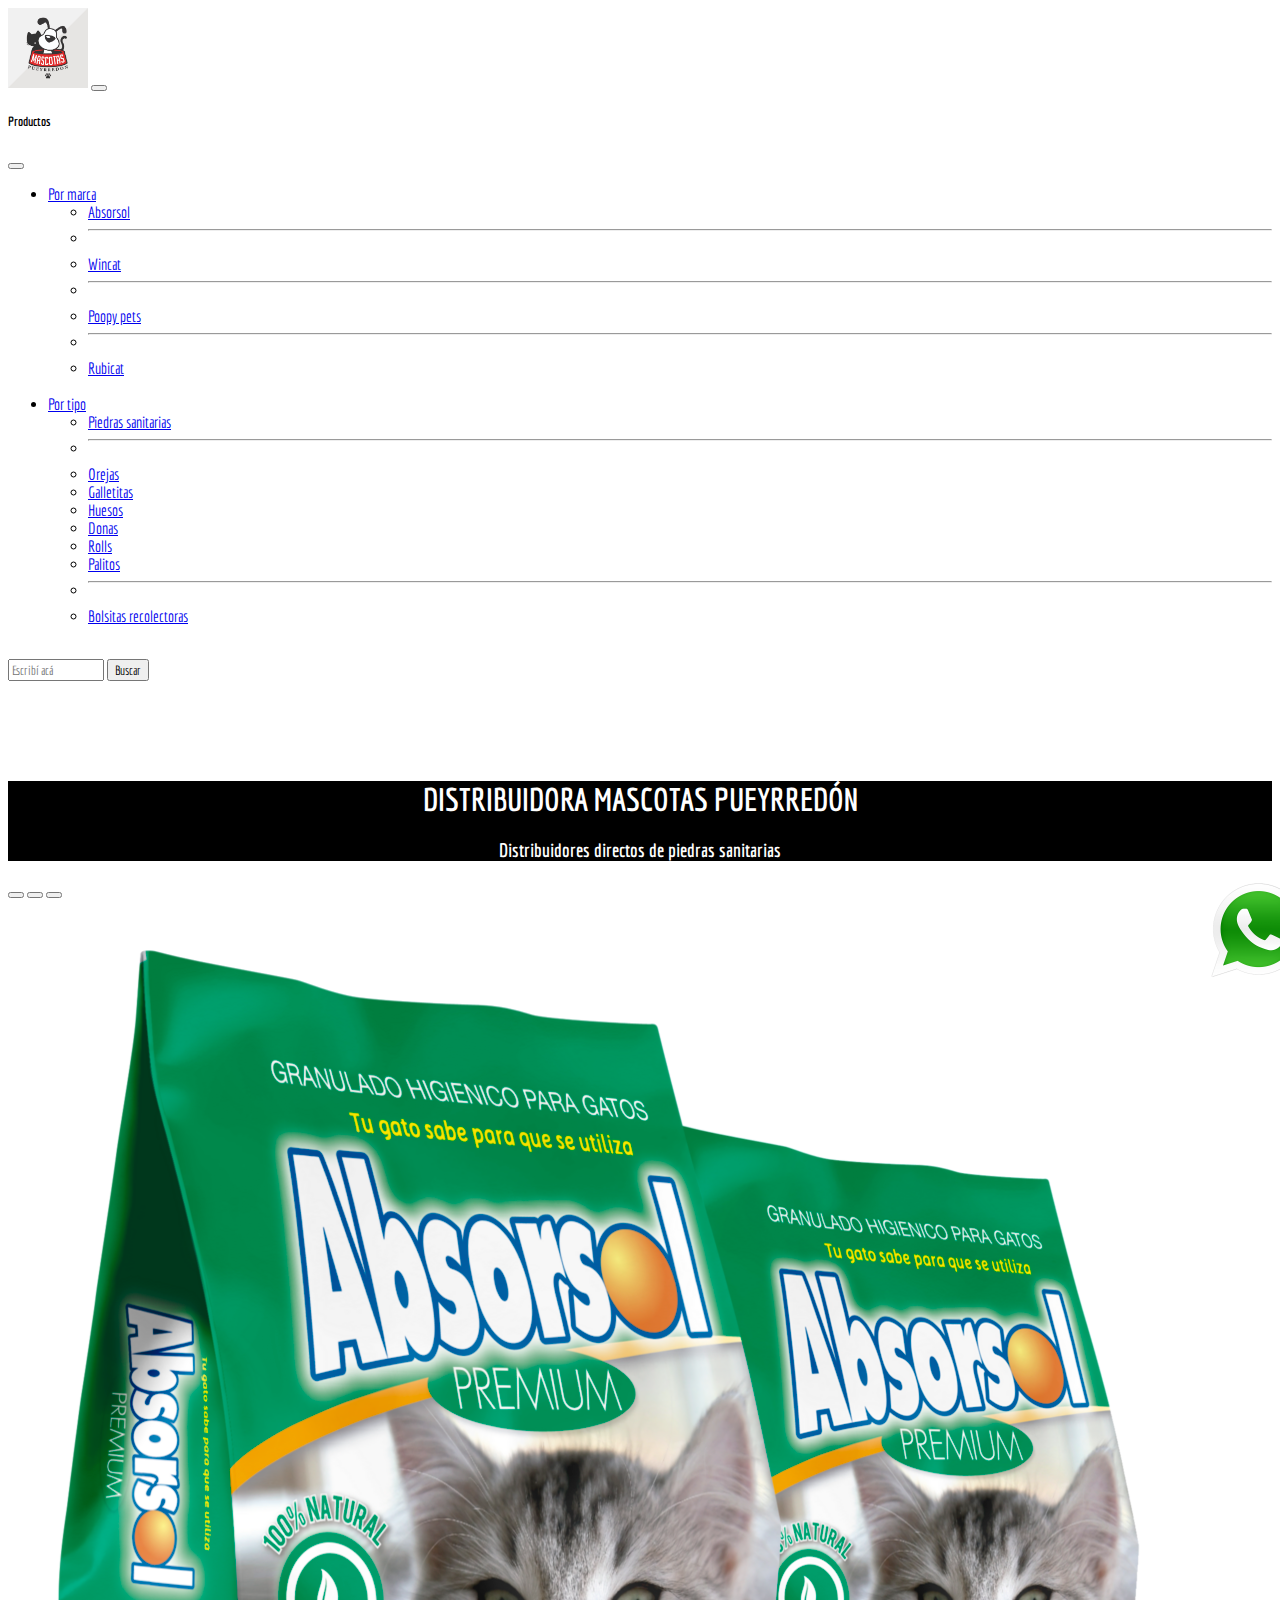
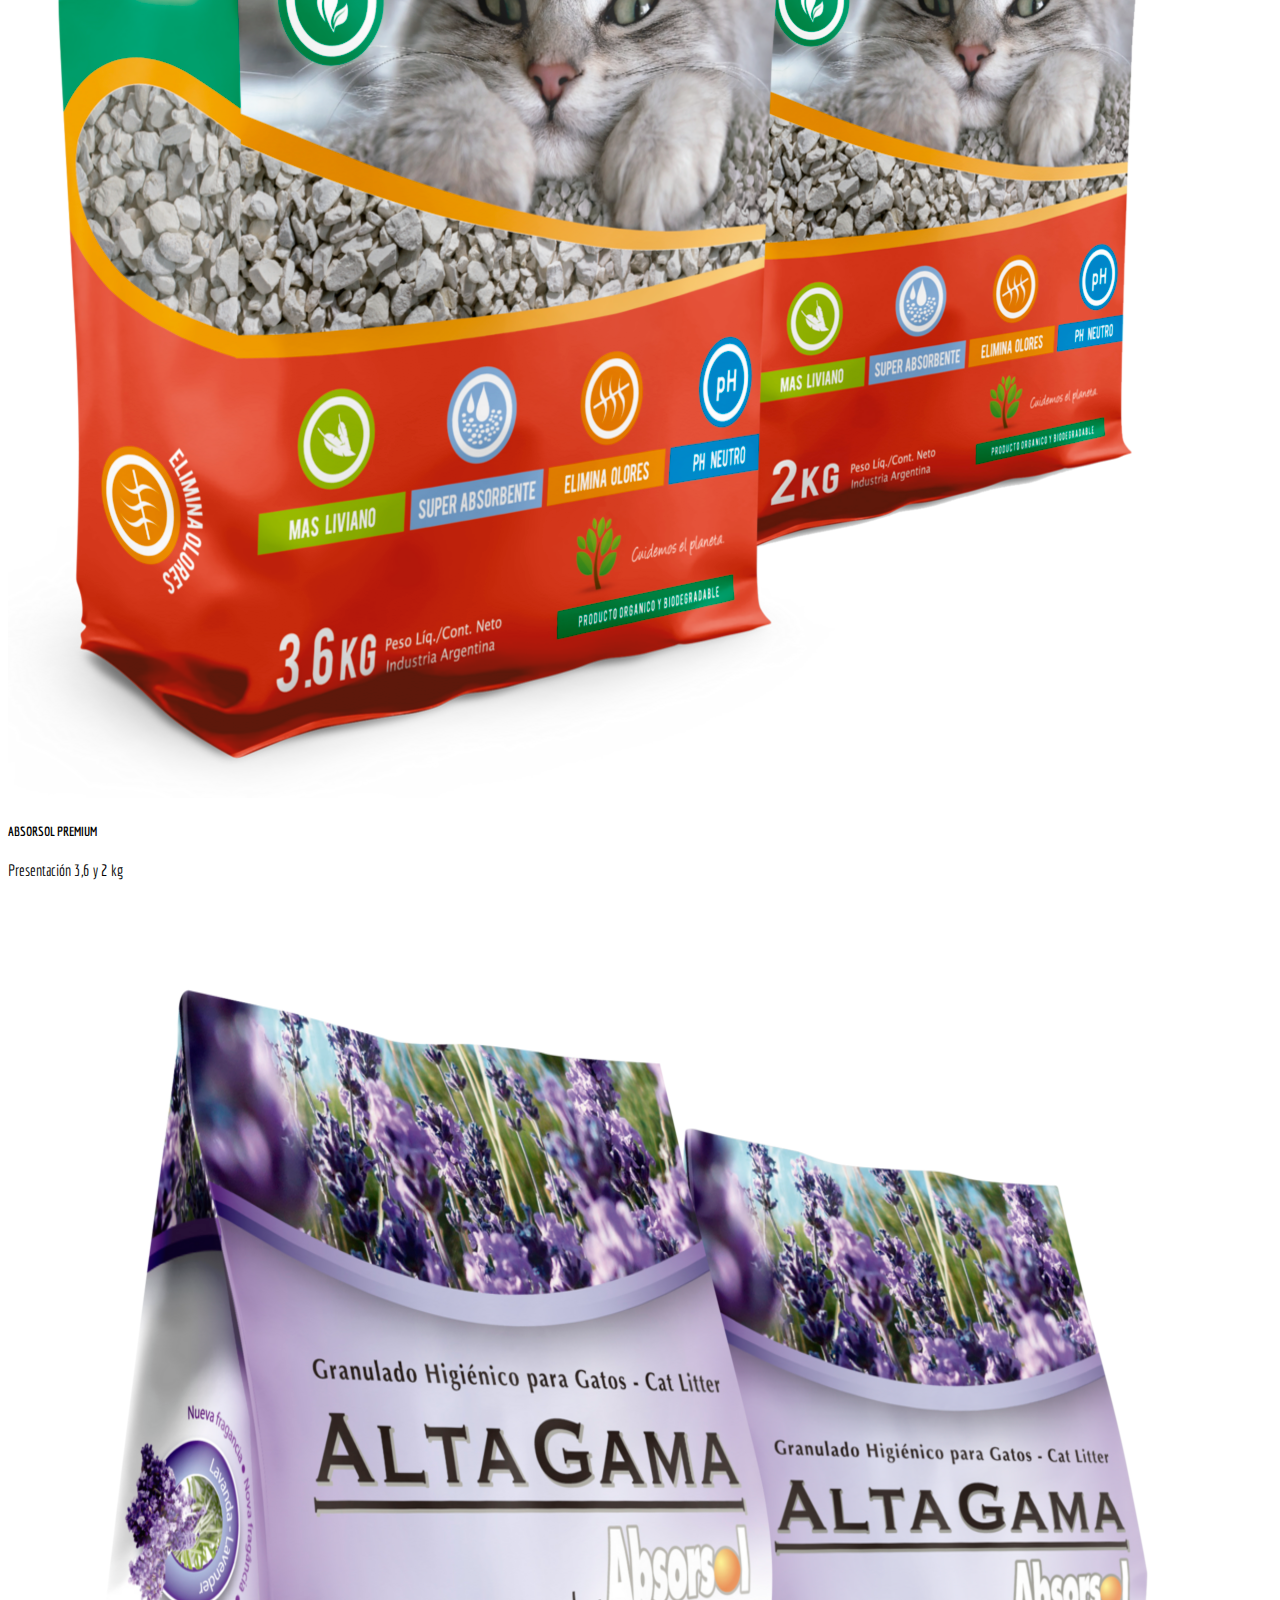
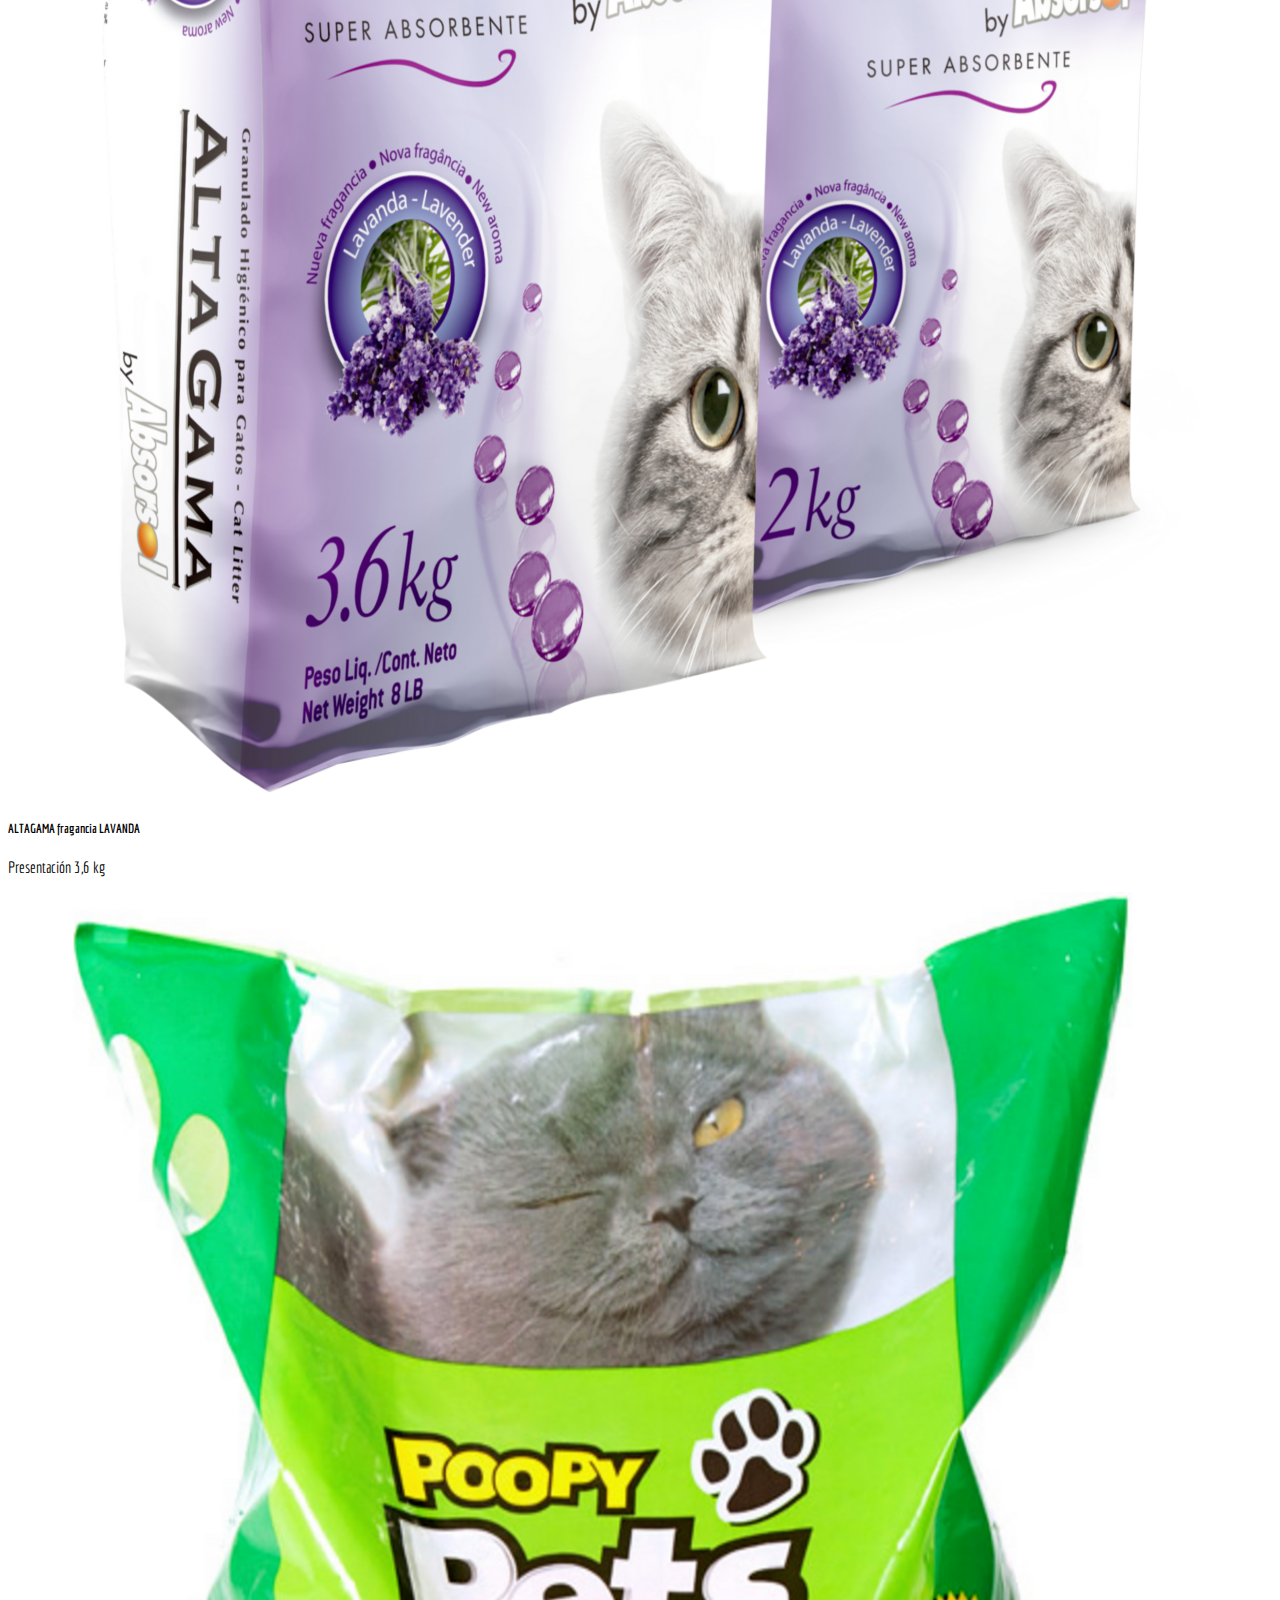
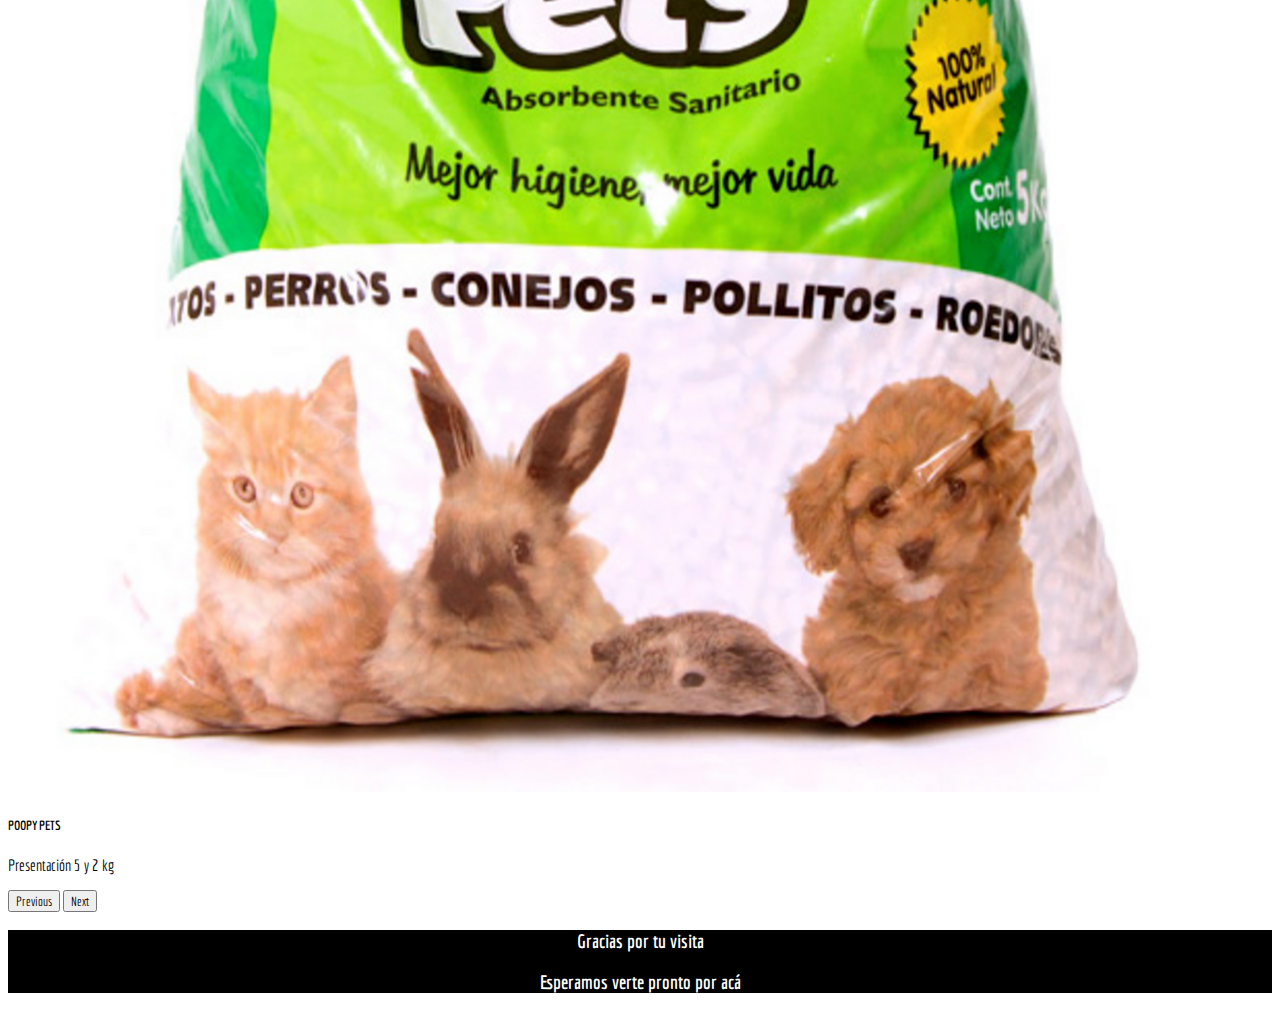
==== index.html @ 1b51bcf2 "w" ====
<!DOCTYPE html>
<html lang="en">
  <head>
    <!-- Google tag (gtag.js) -->
    <script
      async
      src="https://www.googletagmanager.com/gtag/js?id=G-067ZB7NRZZ"
    ></script>
    <script>
      window.dataLayer = window.dataLayer || [];
      function gtag() {
        dataLayer.push(arguments);
      }
      gtag("js", new Date());
      gtag("config", "G-067ZB7NRZZ");
    </script>
    <meta charset="UTF-8" />
    <meta http-equiv="X-UA-Compatible" content="IE=edge" />
    <meta name="viewport" content="width=device-width, initial-scale=1.0" />
    <link rel="preconnect" href="https://fonts.googleapis.com" />
    <link rel="preconnect" href="https://fonts.gstatic.com" crossorigin />
    <link
      href="https://fonts.googleapis.com/css2?family=Economica&display=swap"
      rel="stylesheet"
    />
    <link
      href="https://cdn.jsdelivr.net/npm/bootstrap@5.3.0-alpha1/dist/css/bootstrap.min.css"
      rel="stylesheet"
      integrity="sha384-GLhlTQ8iRABdZLl6O3oVMWSktQOp6b7In1Zl3/Jr59b6EGGoI1aFkw7cmDA6j6gD"
      crossorigin="anonymous"
    />
    <link rel="icon" href="imágenes/logo MP2 (1).ico" />
    <title>Distribuidora Mascotas Pueyrredón</title>
    <link rel="stylesheet" href="estilos/estilos.css" />
    <meta
      name="google-site-verification"
      content="v-0Jd6QxM0FsGzEOGLqB7RmO5-00ahh2OfKlCTc4N1U"
    />
  </head>
  <body>
    <header id="idheader"></header>
    <script src="script/header.js"></script>
    <main>
      <div id="carouselExampleCaptions" class="carousel slide">
        <div class="carousel-indicators">
          <button
            type="button"
            data-bs-target="#carouselExampleCaptions"
            data-bs-slide-to="0"
            class="active"
            aria-current="true"
            aria-label="Slide 1"
          ></button>
          <button
            type="button"
            data-bs-target="#carouselExampleCaptions"
            data-bs-slide-to="1"
            aria-label="Slide 2"
          ></button>
          <button
            type="button"
            data-bs-target="#carouselExampleCaptions"
            data-bs-slide-to="2"
            aria-label="Slide 3"
          ></button>
        </div>
        <div class="carousel-inner">
          <div class="carousel-item active">
            <img
              src="imágenes/absorsolx2 (2).png"
              class="d-block w-100"
              alt="absorsol verde"
            />
            <div class="carousel-caption d-none d-md-block">
              <h5>ABSORSOL PREMIUM</h5>
              <p>Presentación 3,6 y 2 kg</p>
            </div>
          </div>
          <div class="carousel-item">
            <img
              src="imágenes/ag-lavandax2 (1).png"
              class="d-block w-100"
              alt="altagama lavanda"
            />
            <div class="carousel-caption d-none d-md-block">
              <h5>ALTAGAMA fragancia LAVANDA</h5>
              <p>Presentación 3,6 kg</p>
            </div>
          </div>
          <div class="carousel-item">
            <img
              src="imágenes/Poopypets (1).png"
              class="d-block w-100"
              alt="..."
            />
            <div class="carousel-caption d-none d-md-block">
              <h5>POOPY PETS</h5>
              <p>Presentación 5 y 2 kg</p>
            </div>
          </div>
        </div>
        <button
          class="carousel-control-prev"
          type="button"
          data-bs-target="#carouselExampleCaptions"
          data-bs-slide="prev"
        >
          <span class="carousel-control-prev-icon" aria-hidden="true"></span>
          <span class="visually-hidden">Previous</span>
        </button>
        <button
          class="carousel-control-next"
          type="button"
          data-bs-target="#carouselExampleCaptions"
          data-bs-slide="next"
        >
          <span class="carousel-control-next-icon" aria-hidden="true"></span>
          <span class="visually-hidden">Next</span>
        </button>
      </div>
      <div class="wapp">
        <a href="https://wa.me/11124445321" target="_blank"
          ><img src="imágenes/wapp.png" alt="whatsapp" height="100"
        /></a>
      </div>
    </main>
    <script
      src="https://cdn.jsdelivr.net/npm/bootstrap@5.3.0-alpha1/dist/js/bootstrap.bundle.min.js"
      integrity="sha384-w76AqPfDkMBDXo30jS1Sgez6pr3x5MlQ1ZAGC+nuZB+EYdgRZgiwxhTBTkF7CXvN"
      crossorigin="anonymous"
    ></script>
  </body>
  <footer id="idfooter"></footer>
  <script src="script/footer.js"></script>
</html>
---- estilos/estilos.css ----
*{
    font-family: 'Economica', sans-serif;
}
.titulo{
    background-color: black;
    color: white;
    text-align: center;
    margin-top: 100px;
    display: block;
}
main{
    display: flex;   
}
.wapp{
    display: flex;
    float: left;
}
footer{
    text-align: center;
    color: white;
    background-color: black;
}
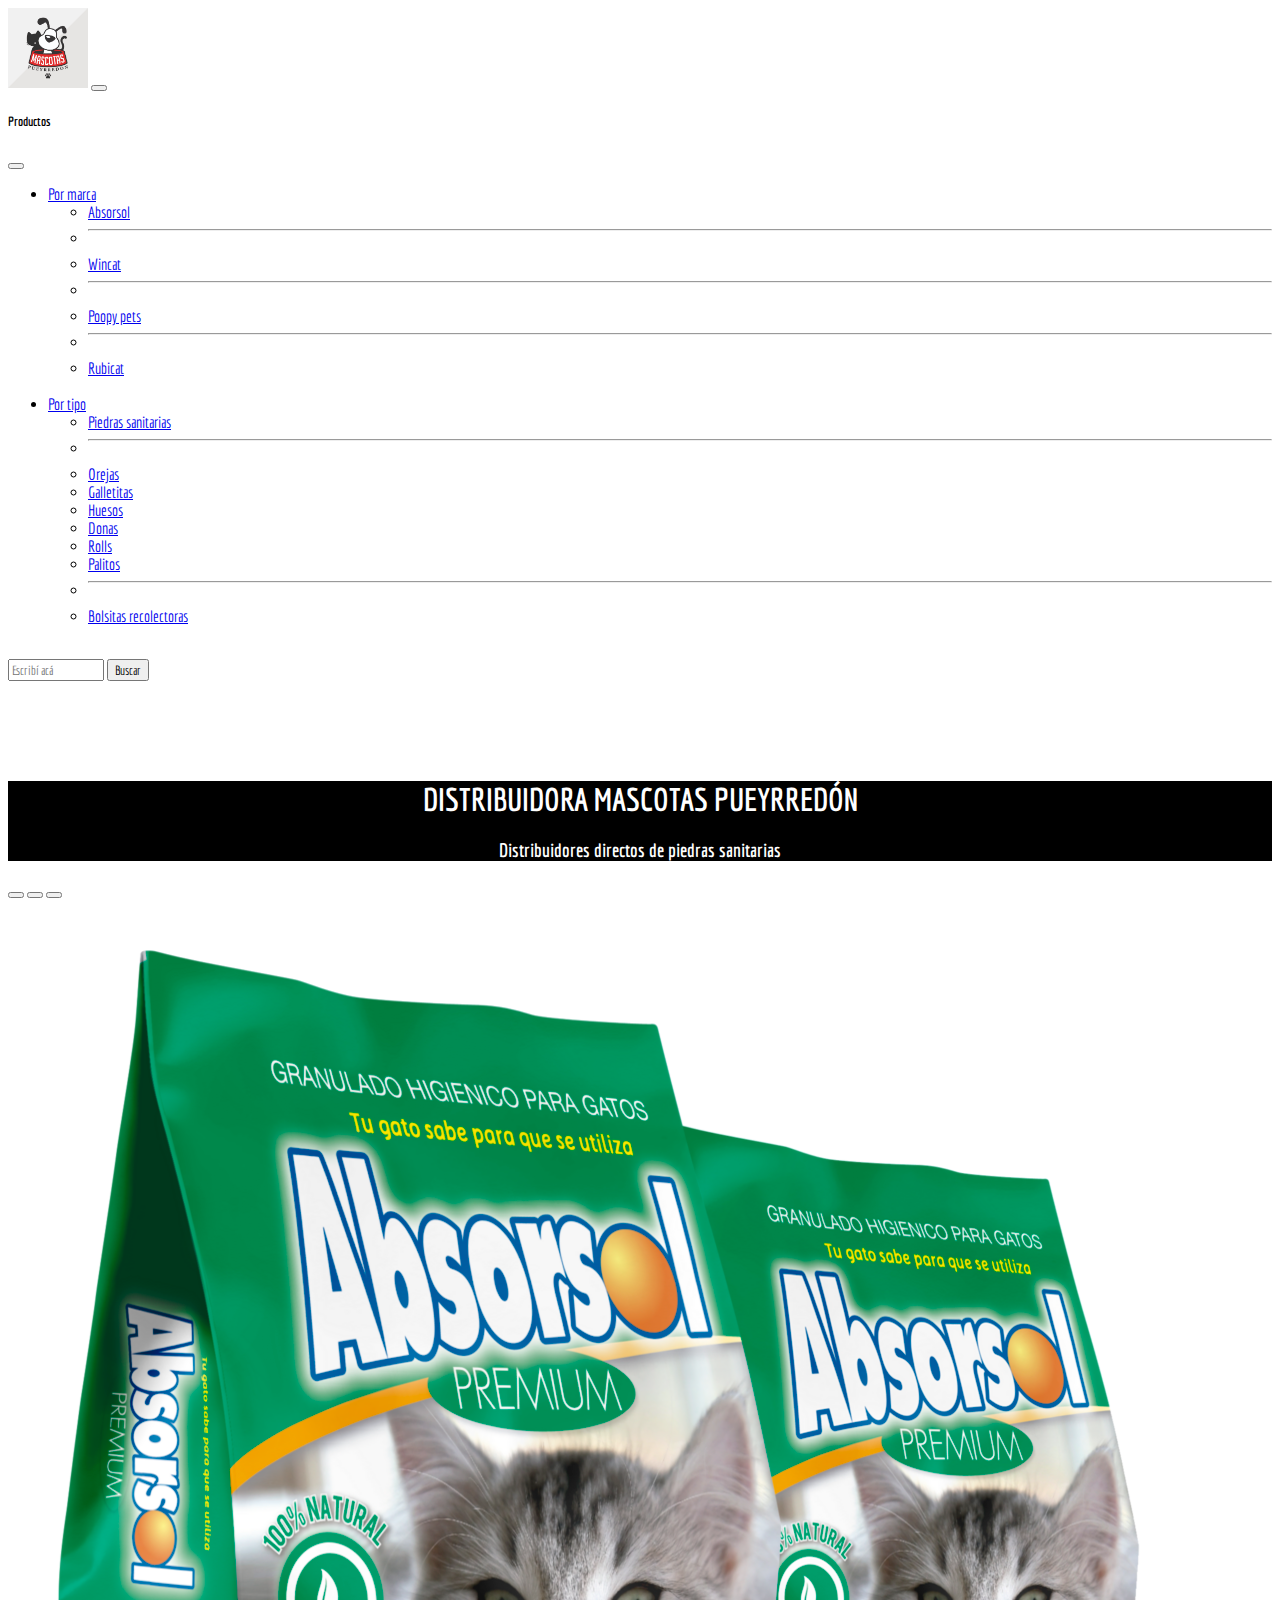
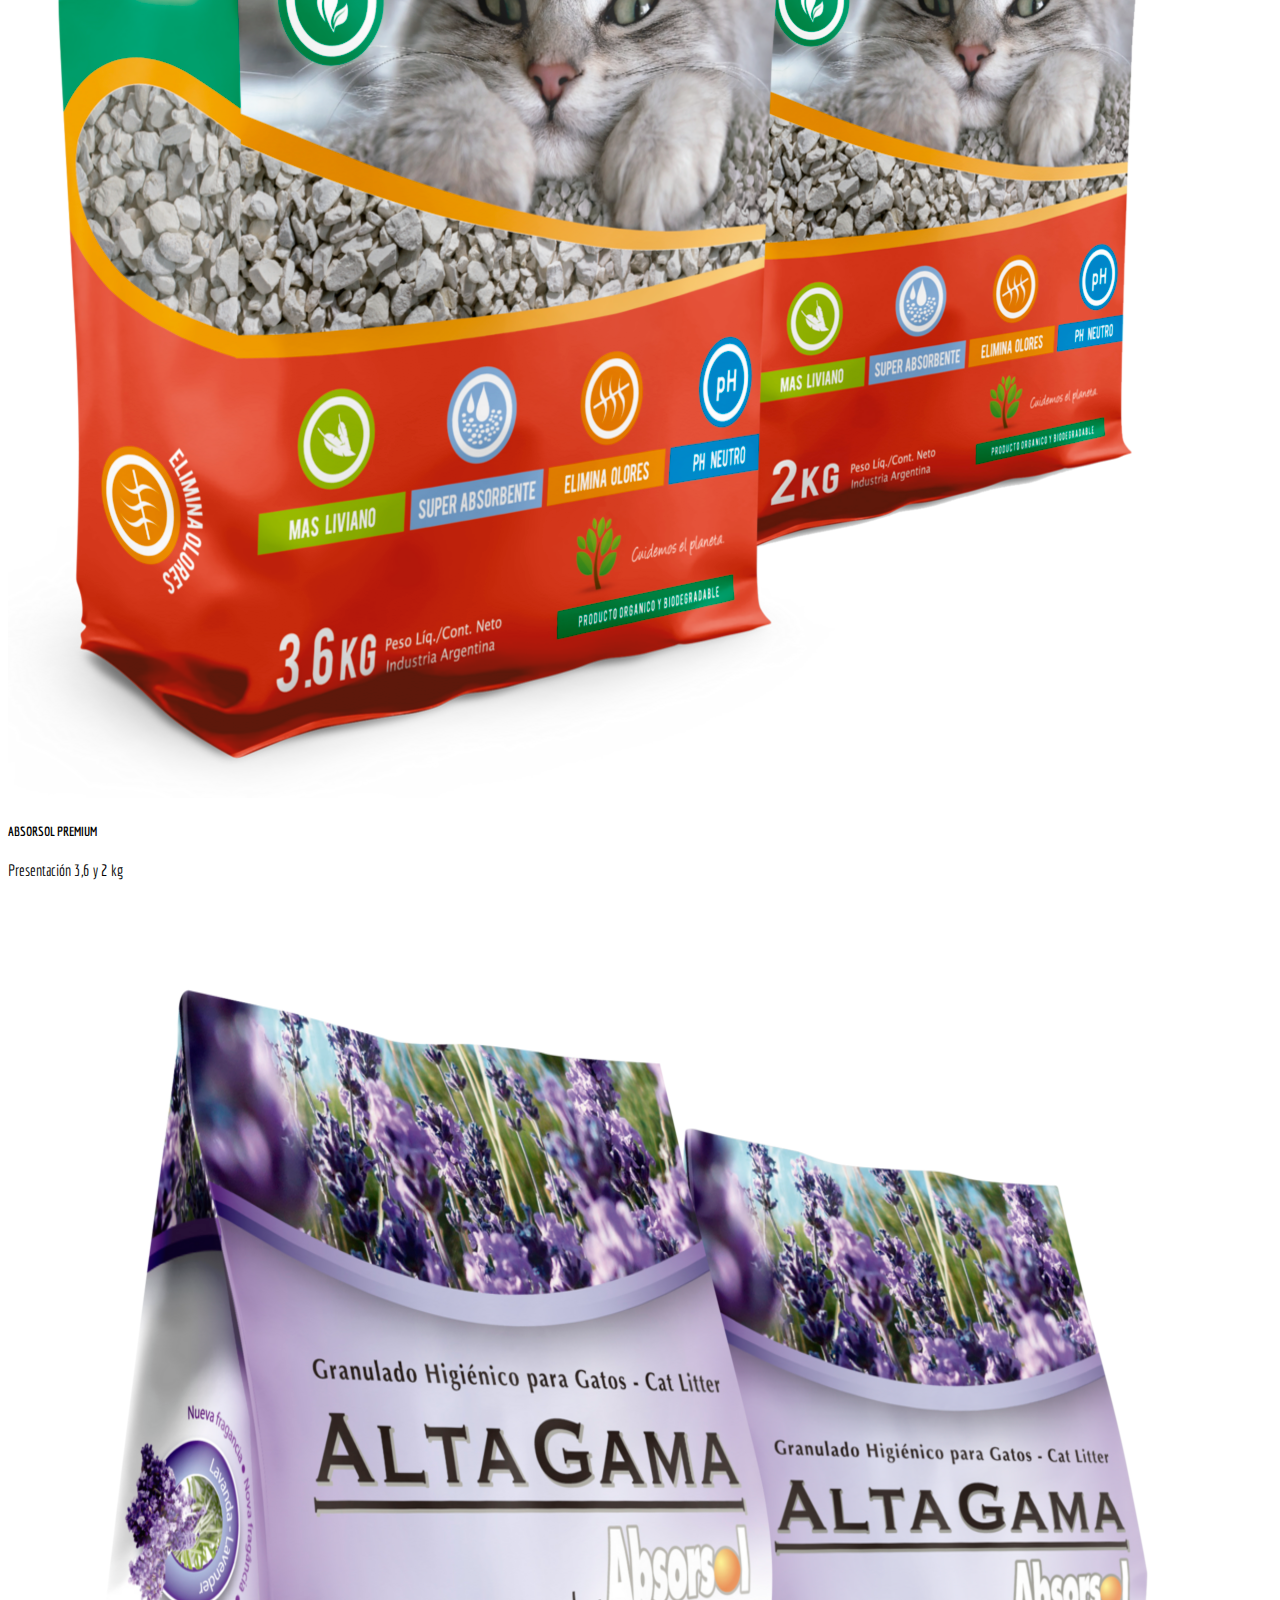
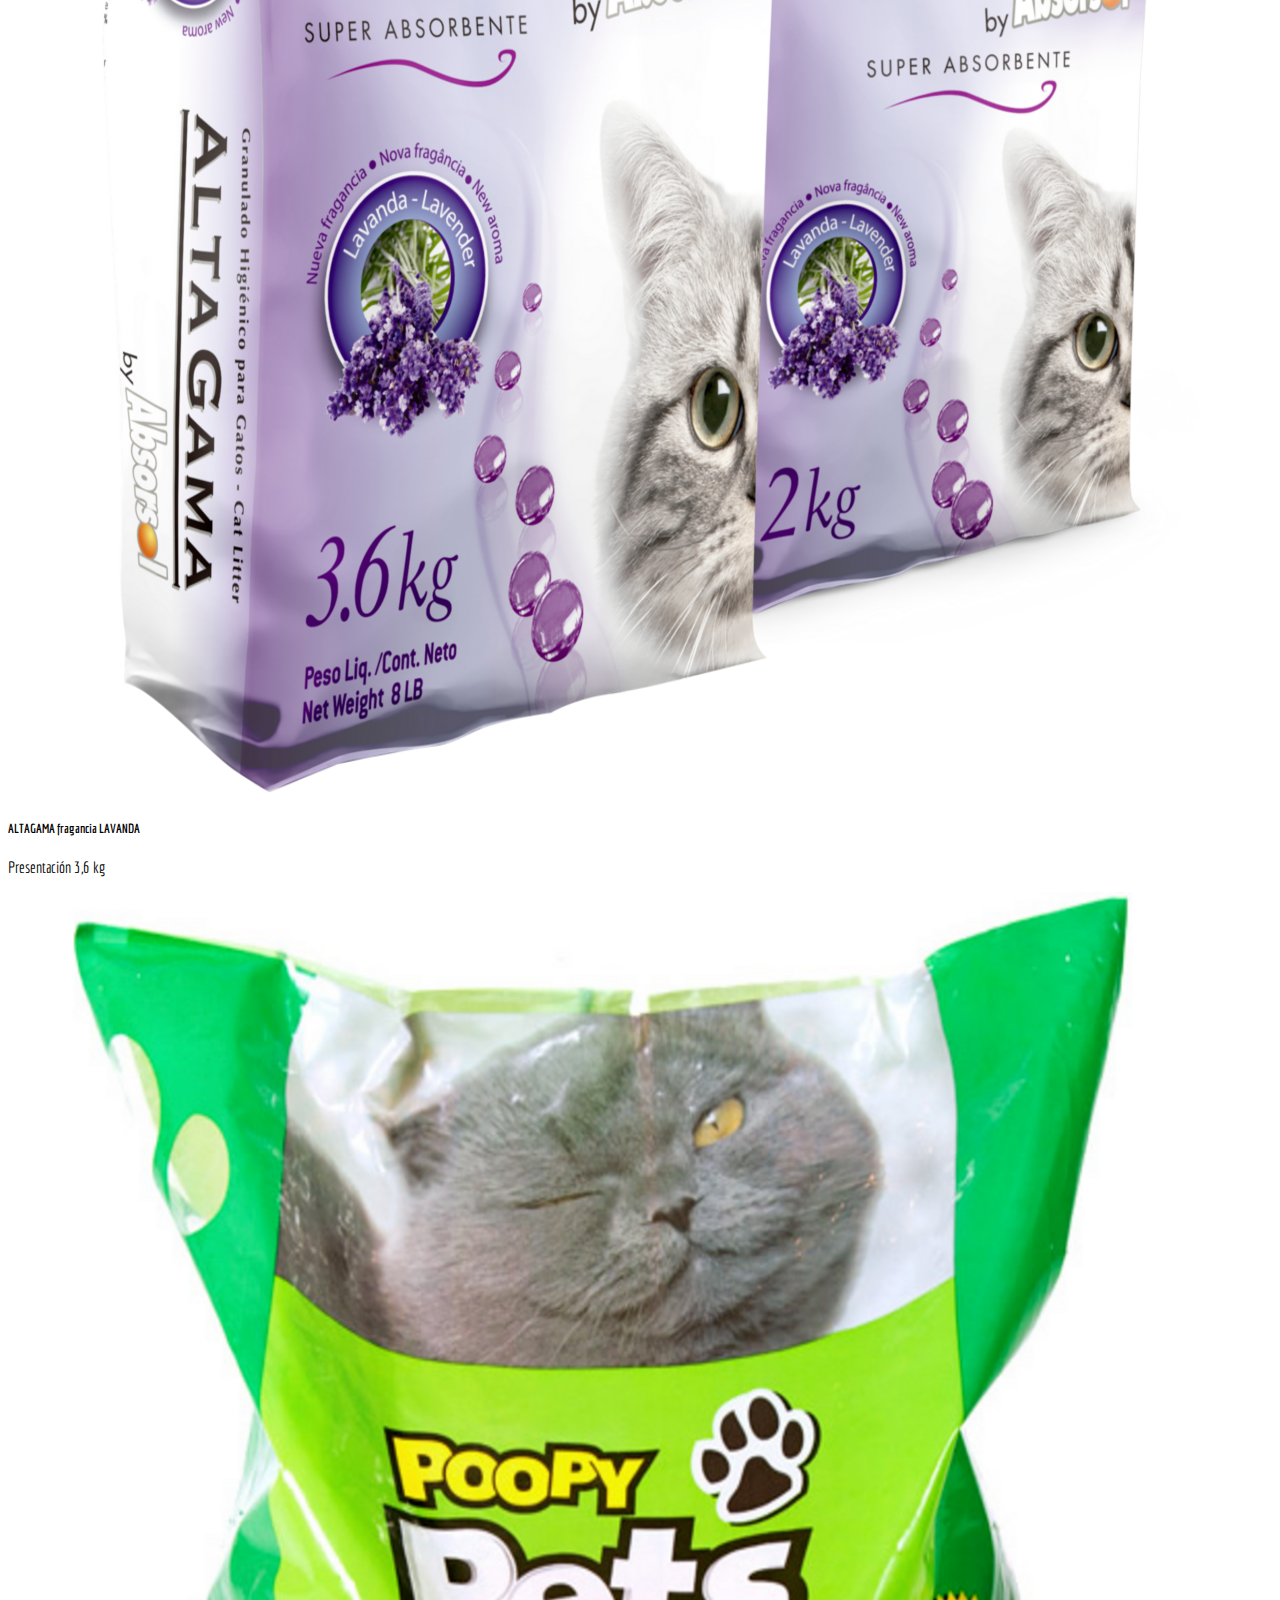
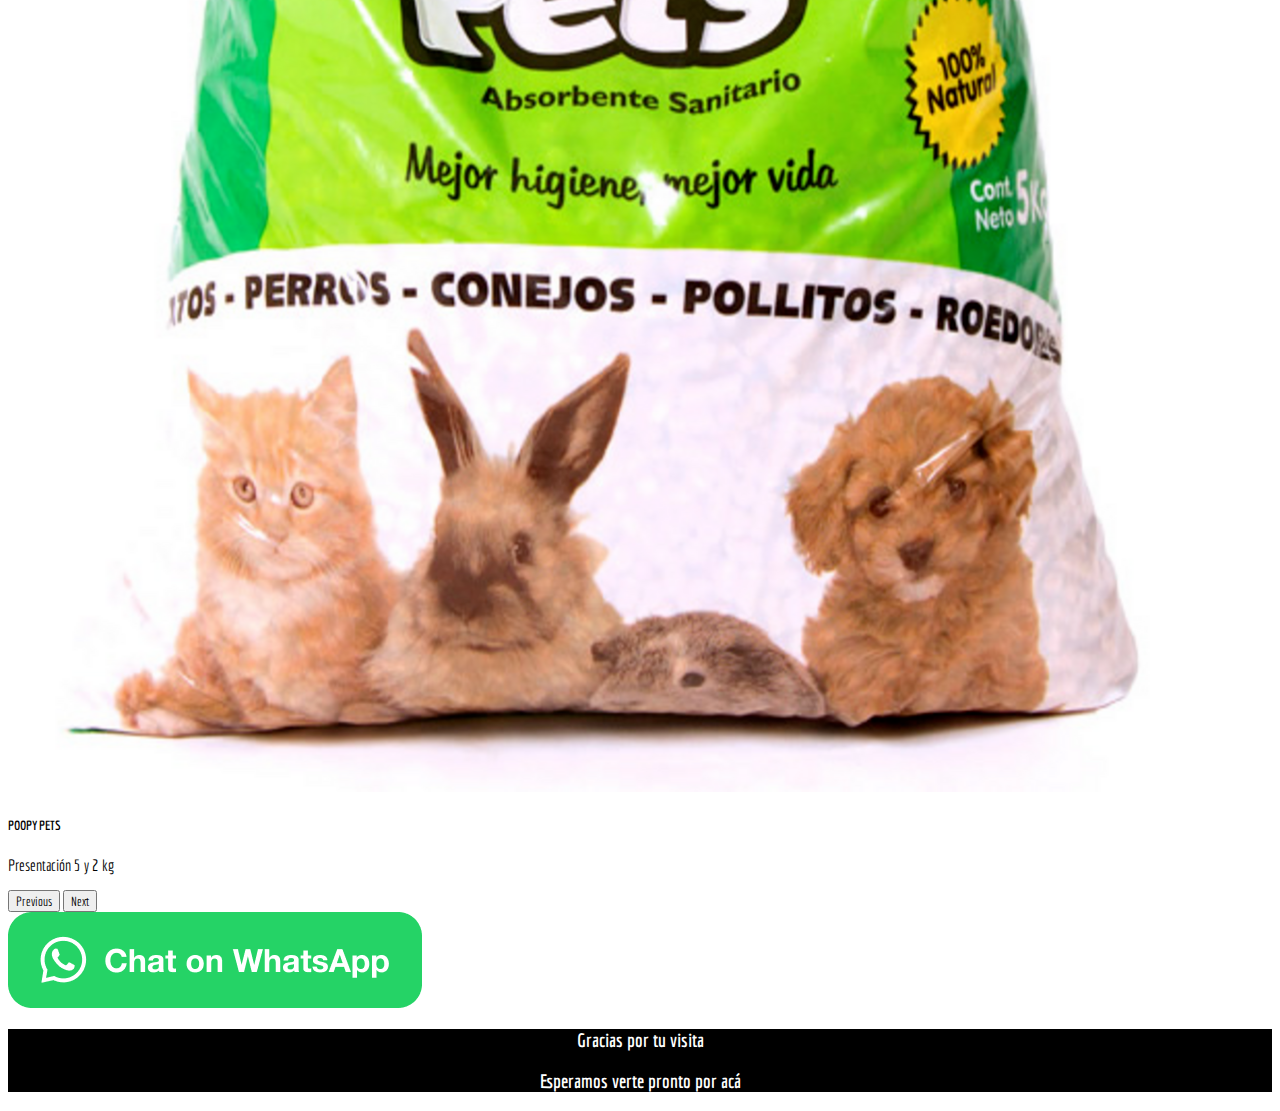
==== commit 93c6c14f: "boton wapp" ====
--- a/index.html
+++ b/index.html
@@ -119,9 +119,7 @@
         </button>
       </div>
       <div class="wapp">
-        <a href="https://wa.me/11124445321" target="_blank"
-          ><img src="imágenes/wapp.png" alt="whatsapp" height="100"
-        /></a>
+        <a aria-label="Chat on WhatsApp" href="https://wa.me/11124445321" target="_blank"> <img alt="Chat on WhatsApp" src="imágenes/WhatsAppButtonGreenLarge.png" /> </a>
       </div>
     </main>
     <script
--- a/estilos/estilos.css
+++ b/estilos/estilos.css
@@ -9,11 +9,13 @@
     display: block;
 }
 main{
-    display: flex;   
+    display: flexbox;   
+}
+.carrusel{
+    display: flex;
 }
 .wapp{
     display: flex;
-    float: left;
 }
 footer{
     text-align: center;
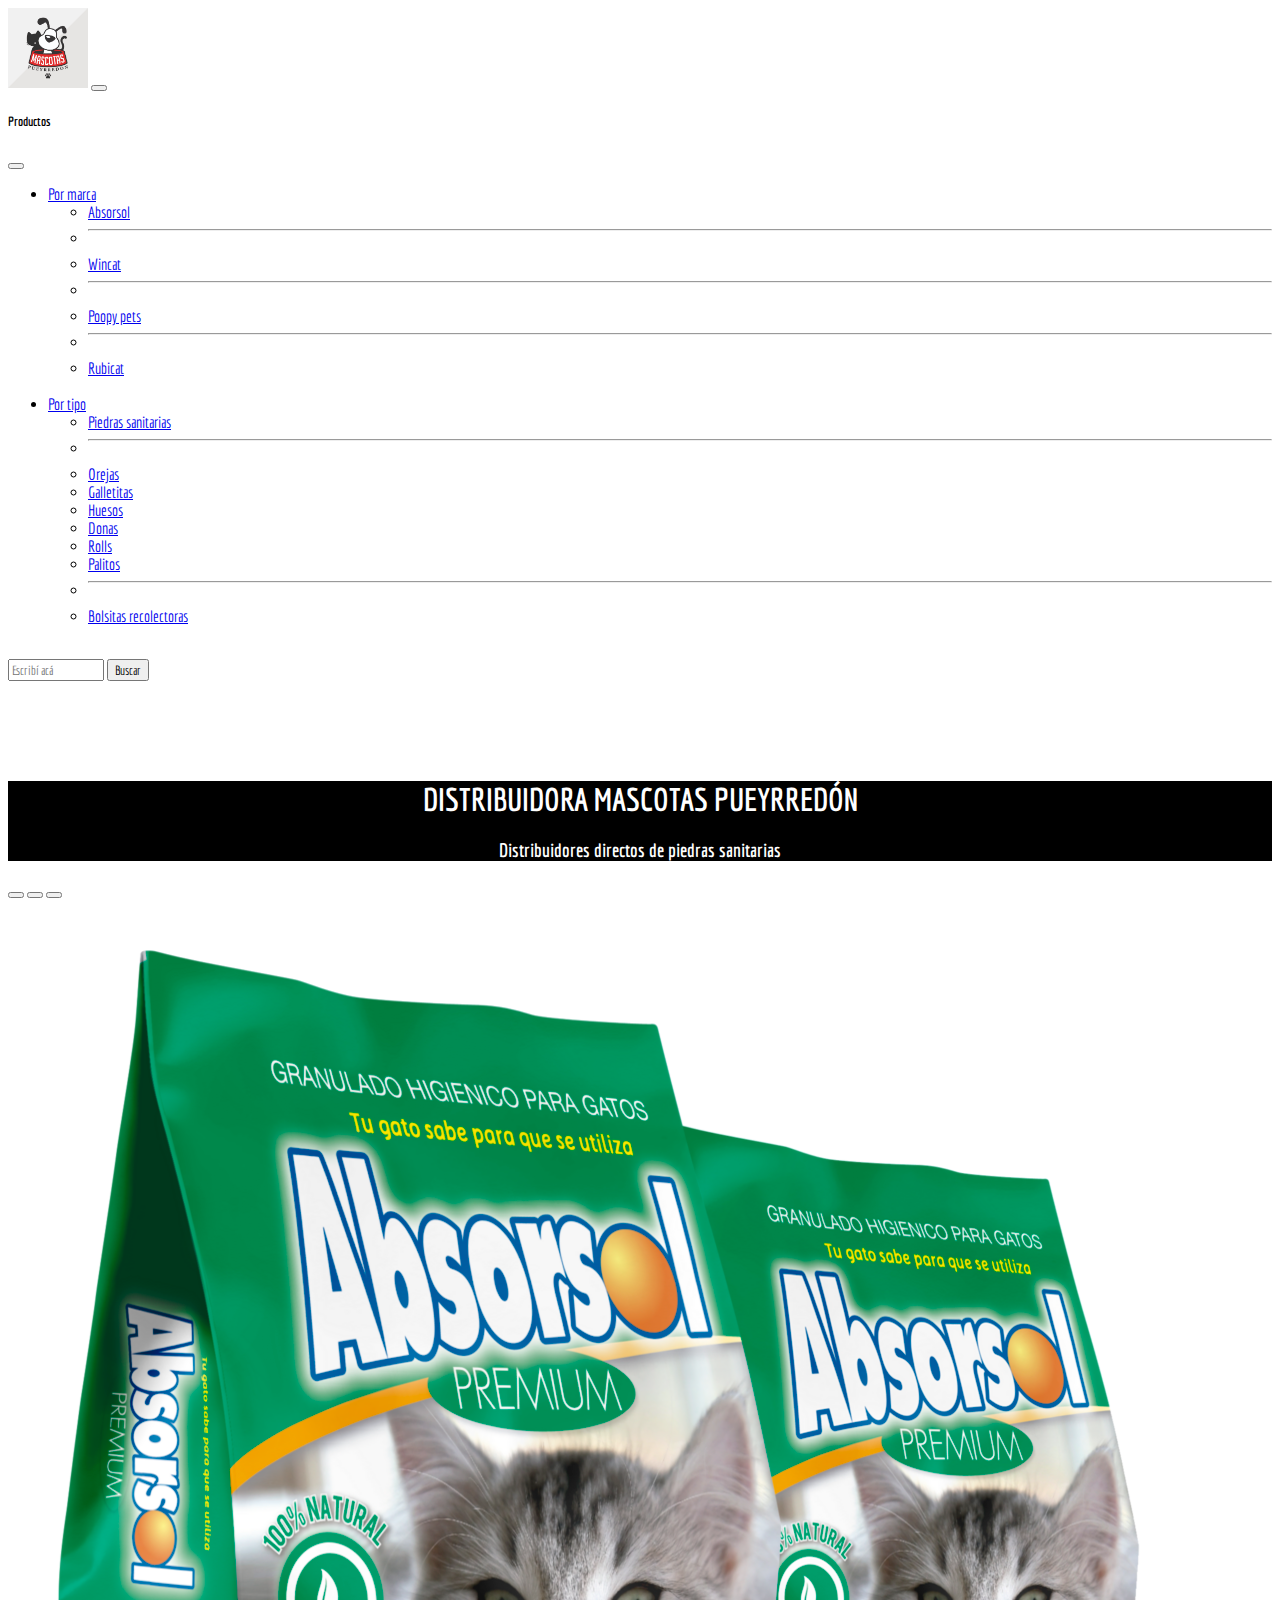
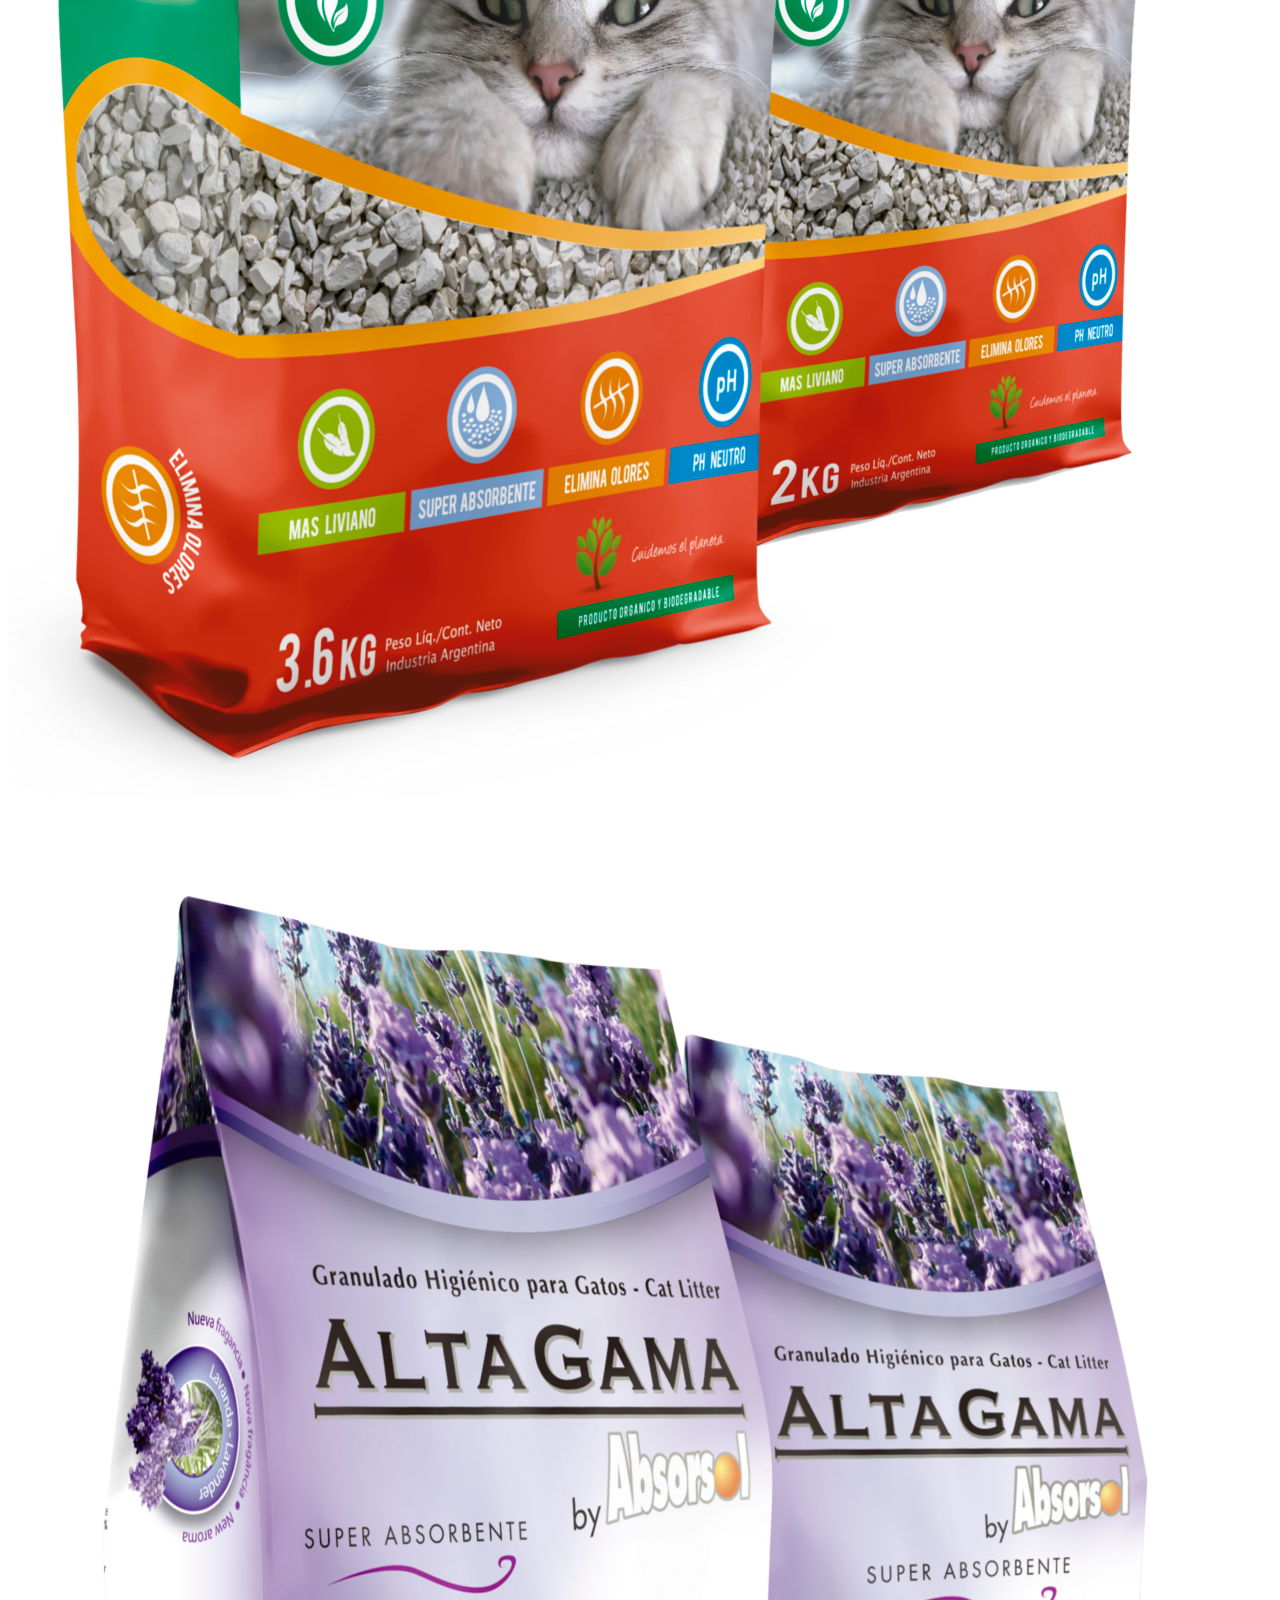
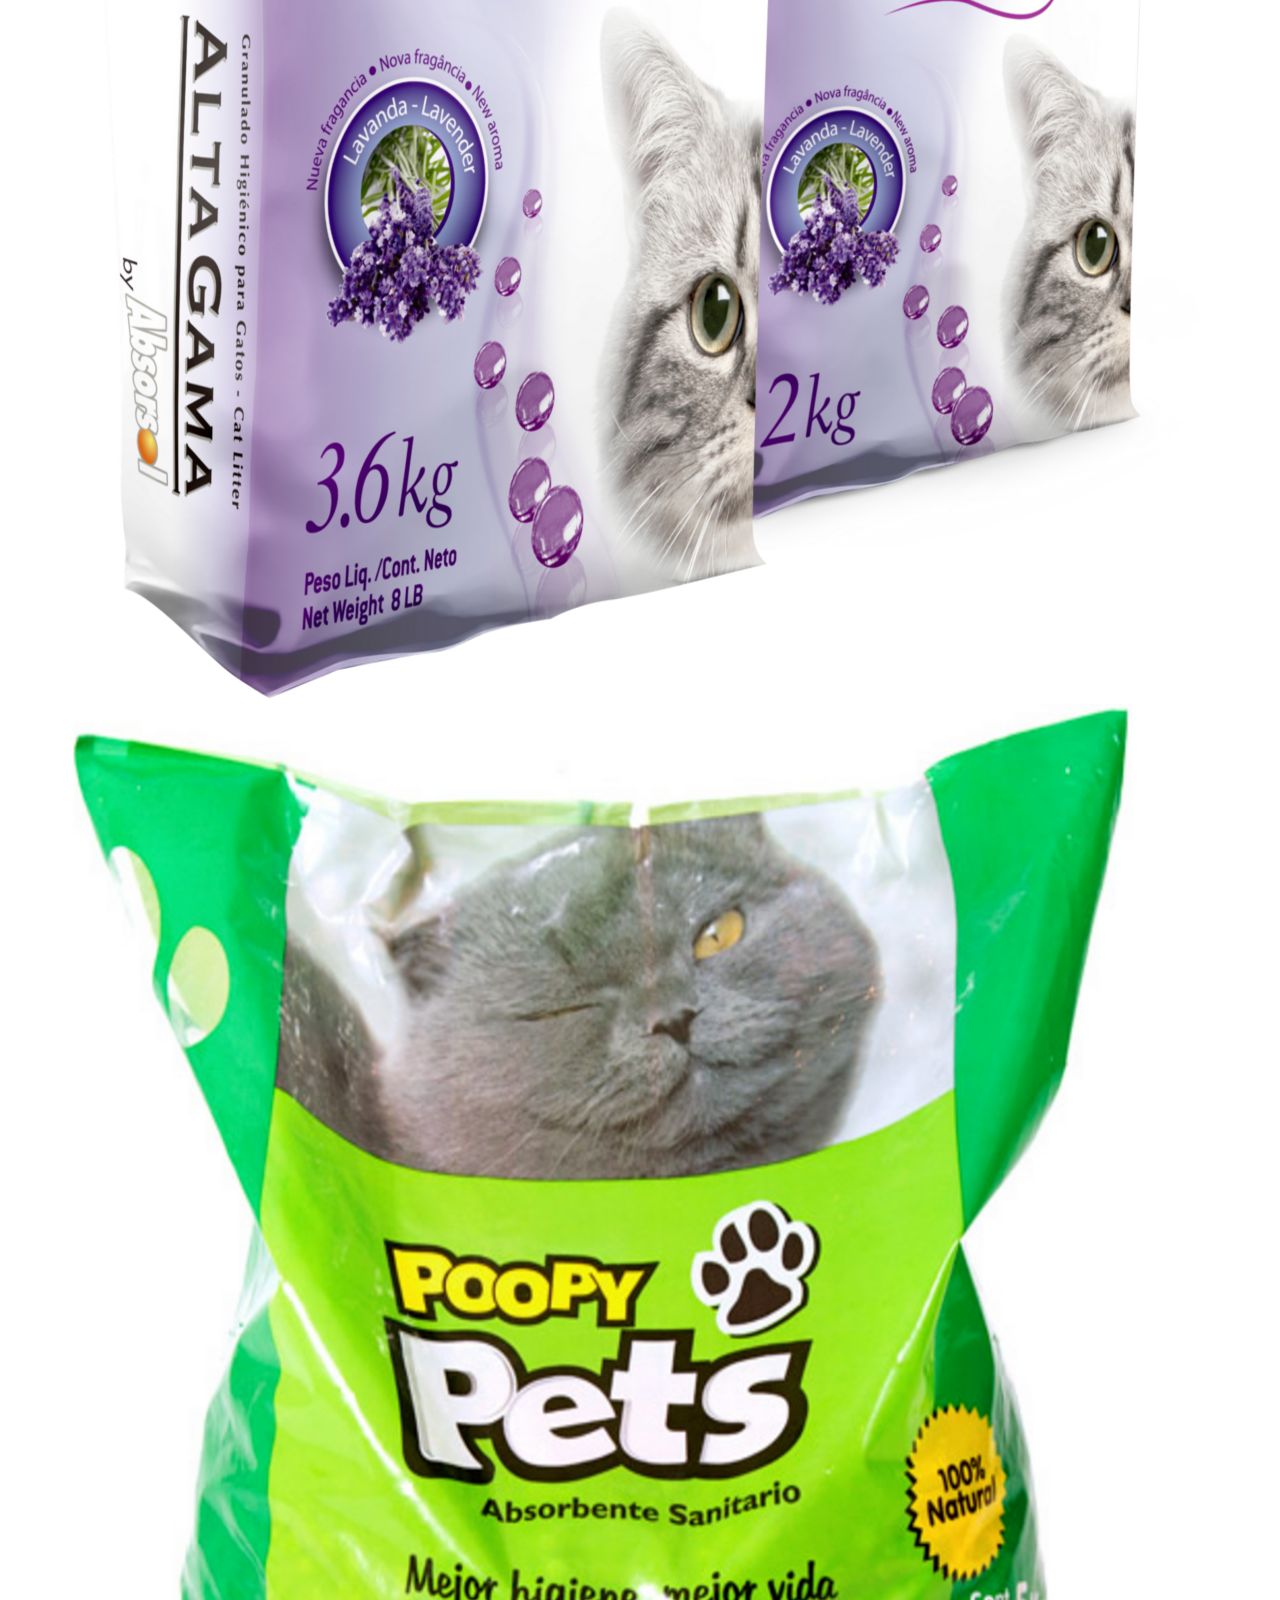
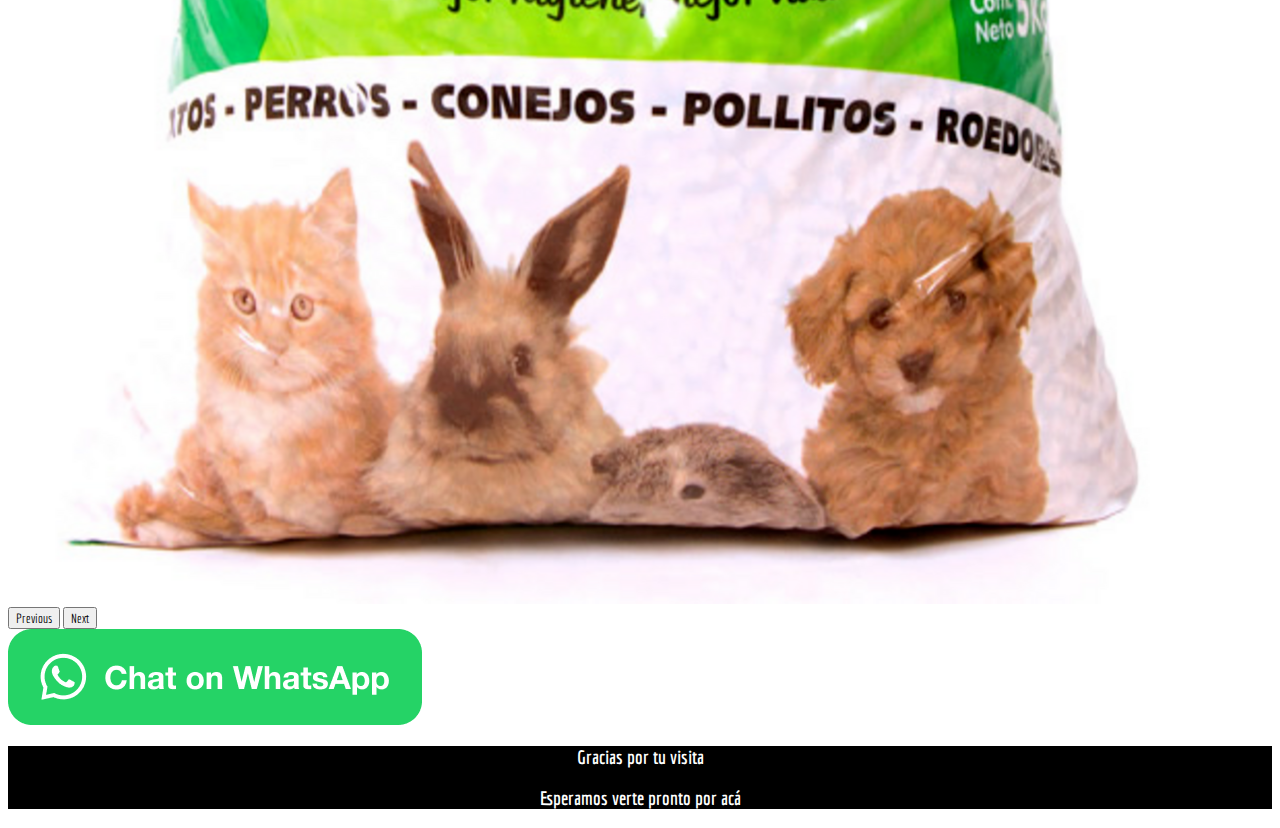
==== commit 7f4069b3: "w2" ====
--- a/index.html
+++ b/index.html
@@ -71,10 +71,6 @@
               class="d-block w-100"
               alt="absorsol verde"
             />
-            <div class="carousel-caption d-none d-md-block">
-              <h5>ABSORSOL PREMIUM</h5>
-              <p>Presentación 3,6 y 2 kg</p>
-            </div>
           </div>
           <div class="carousel-item">
             <img
@@ -82,10 +78,6 @@
               class="d-block w-100"
               alt="altagama lavanda"
             />
-            <div class="carousel-caption d-none d-md-block">
-              <h5>ALTAGAMA fragancia LAVANDA</h5>
-              <p>Presentación 3,6 kg</p>
-            </div>
           </div>
           <div class="carousel-item">
             <img
@@ -93,10 +85,6 @@
               class="d-block w-100"
               alt="..."
             />
-            <div class="carousel-caption d-none d-md-block">
-              <h5>POOPY PETS</h5>
-              <p>Presentación 5 y 2 kg</p>
-            </div>
           </div>
         </div>
         <button
@@ -119,7 +107,7 @@
         </button>
       </div>
       <div class="wapp">
-        <a aria-label="Chat on WhatsApp" href="https://wa.me/11124445321" target="_blank"> <img alt="Chat on WhatsApp" src="imágenes/WhatsAppButtonGreenLarge.png" /> </a>
+        <a aria-label="Chat on WhatsApp" href="https://wa.me/111124445321" target="_blank"> <img alt="Chat on WhatsApp" src="imágenes/WhatsAppButtonGreenLarge.png" /> </a>
       </div>
     </main>
     <script
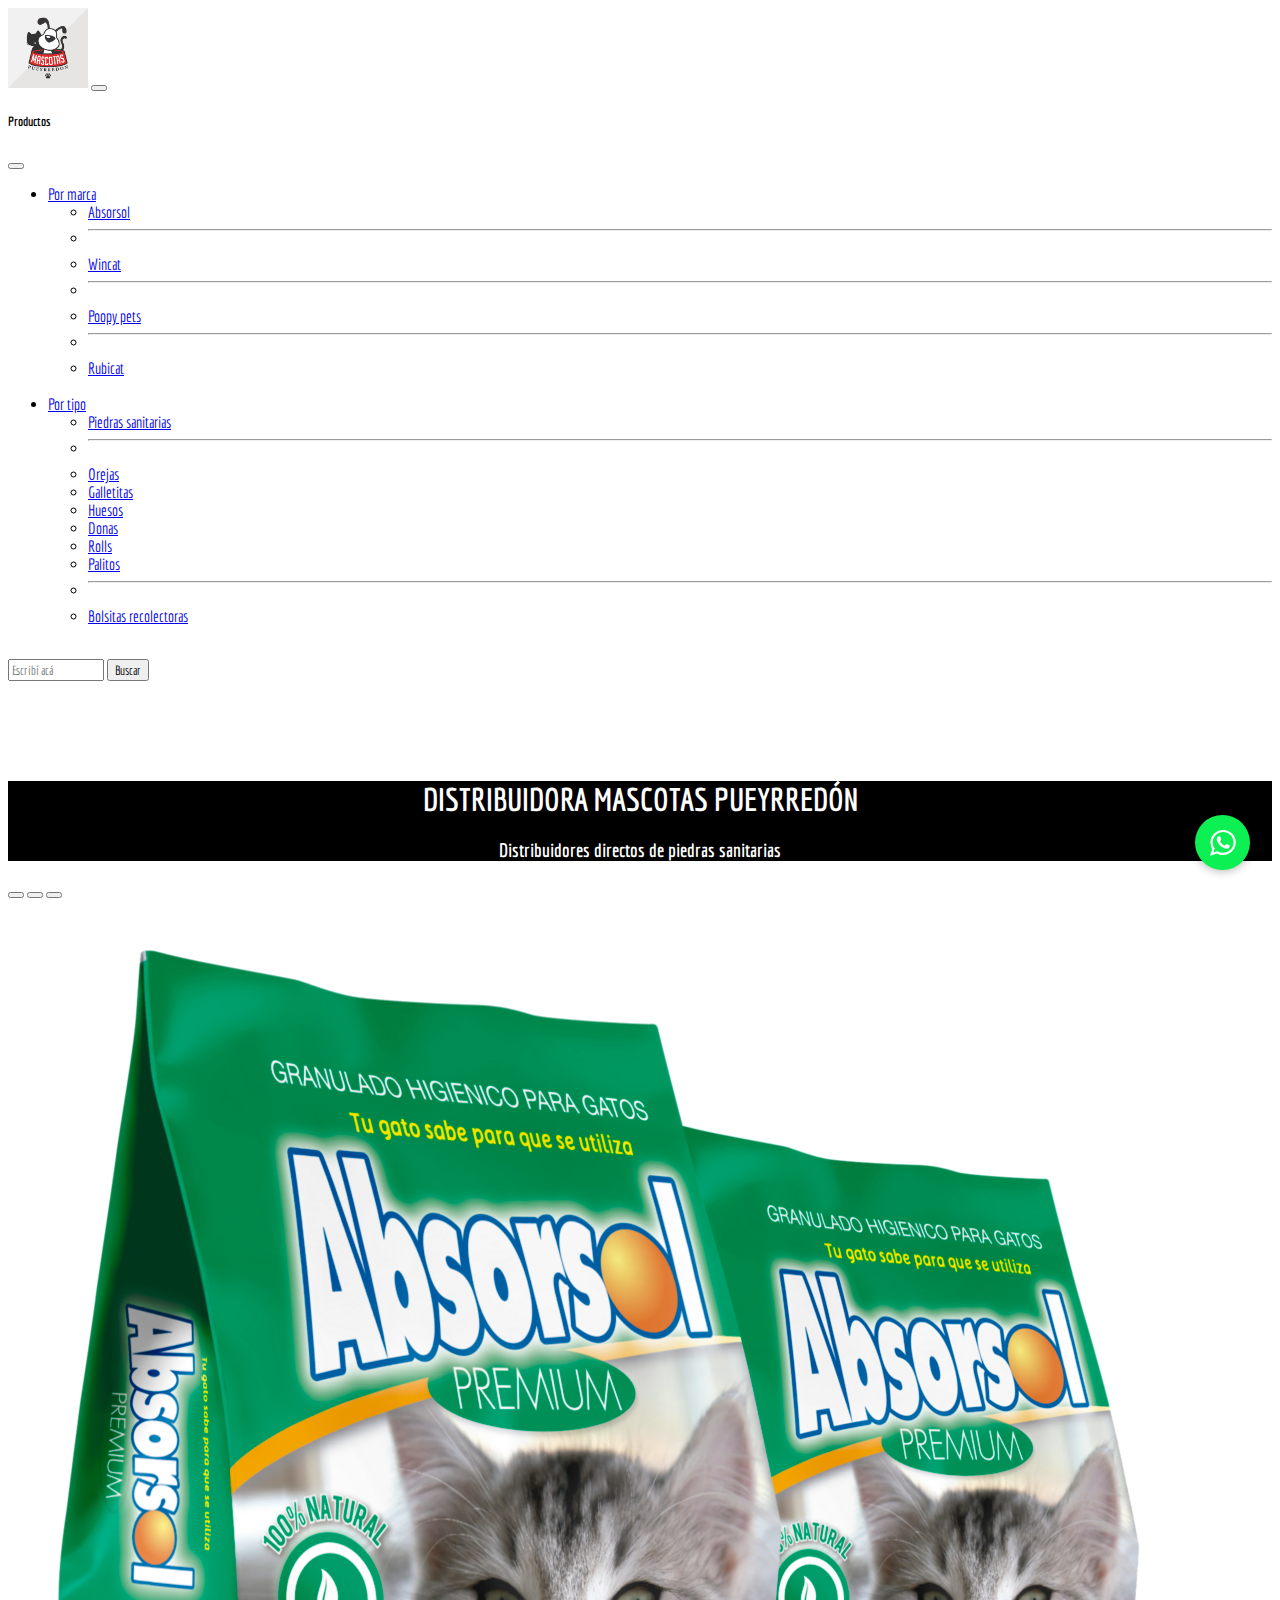
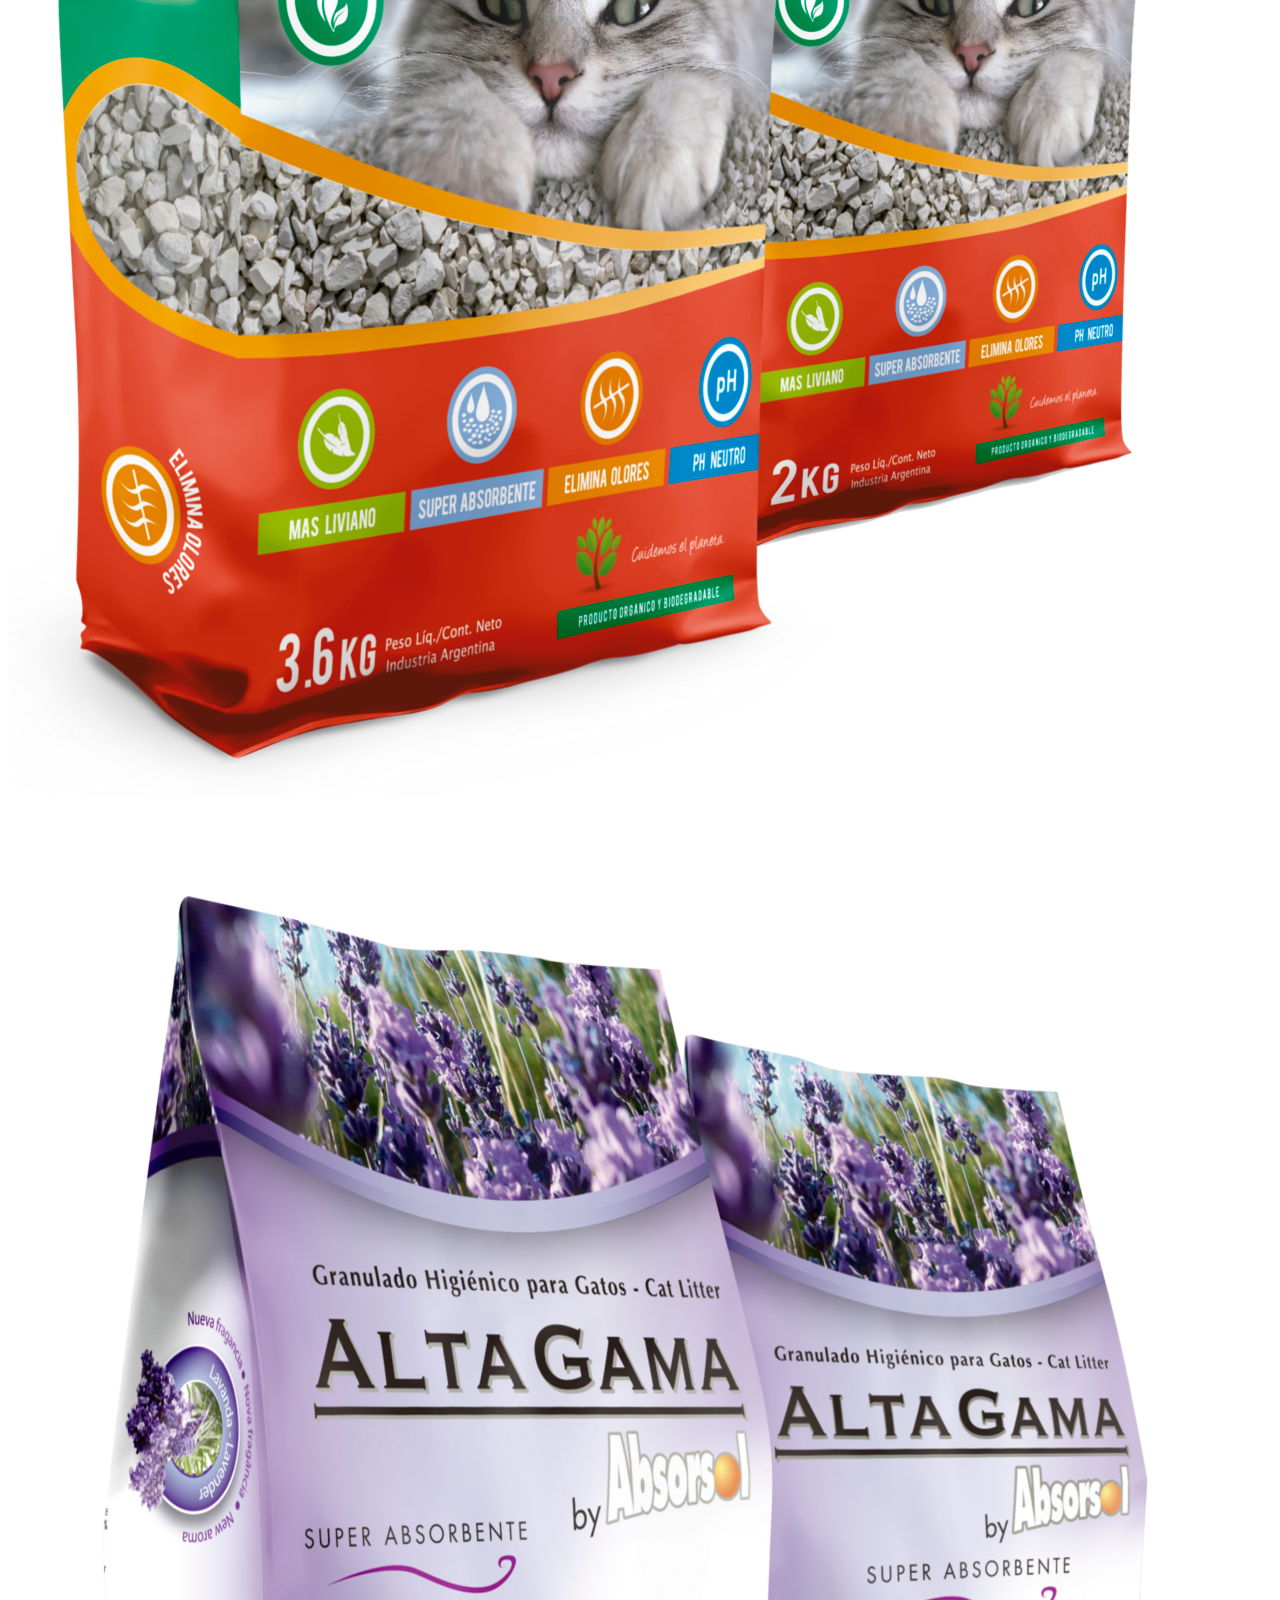
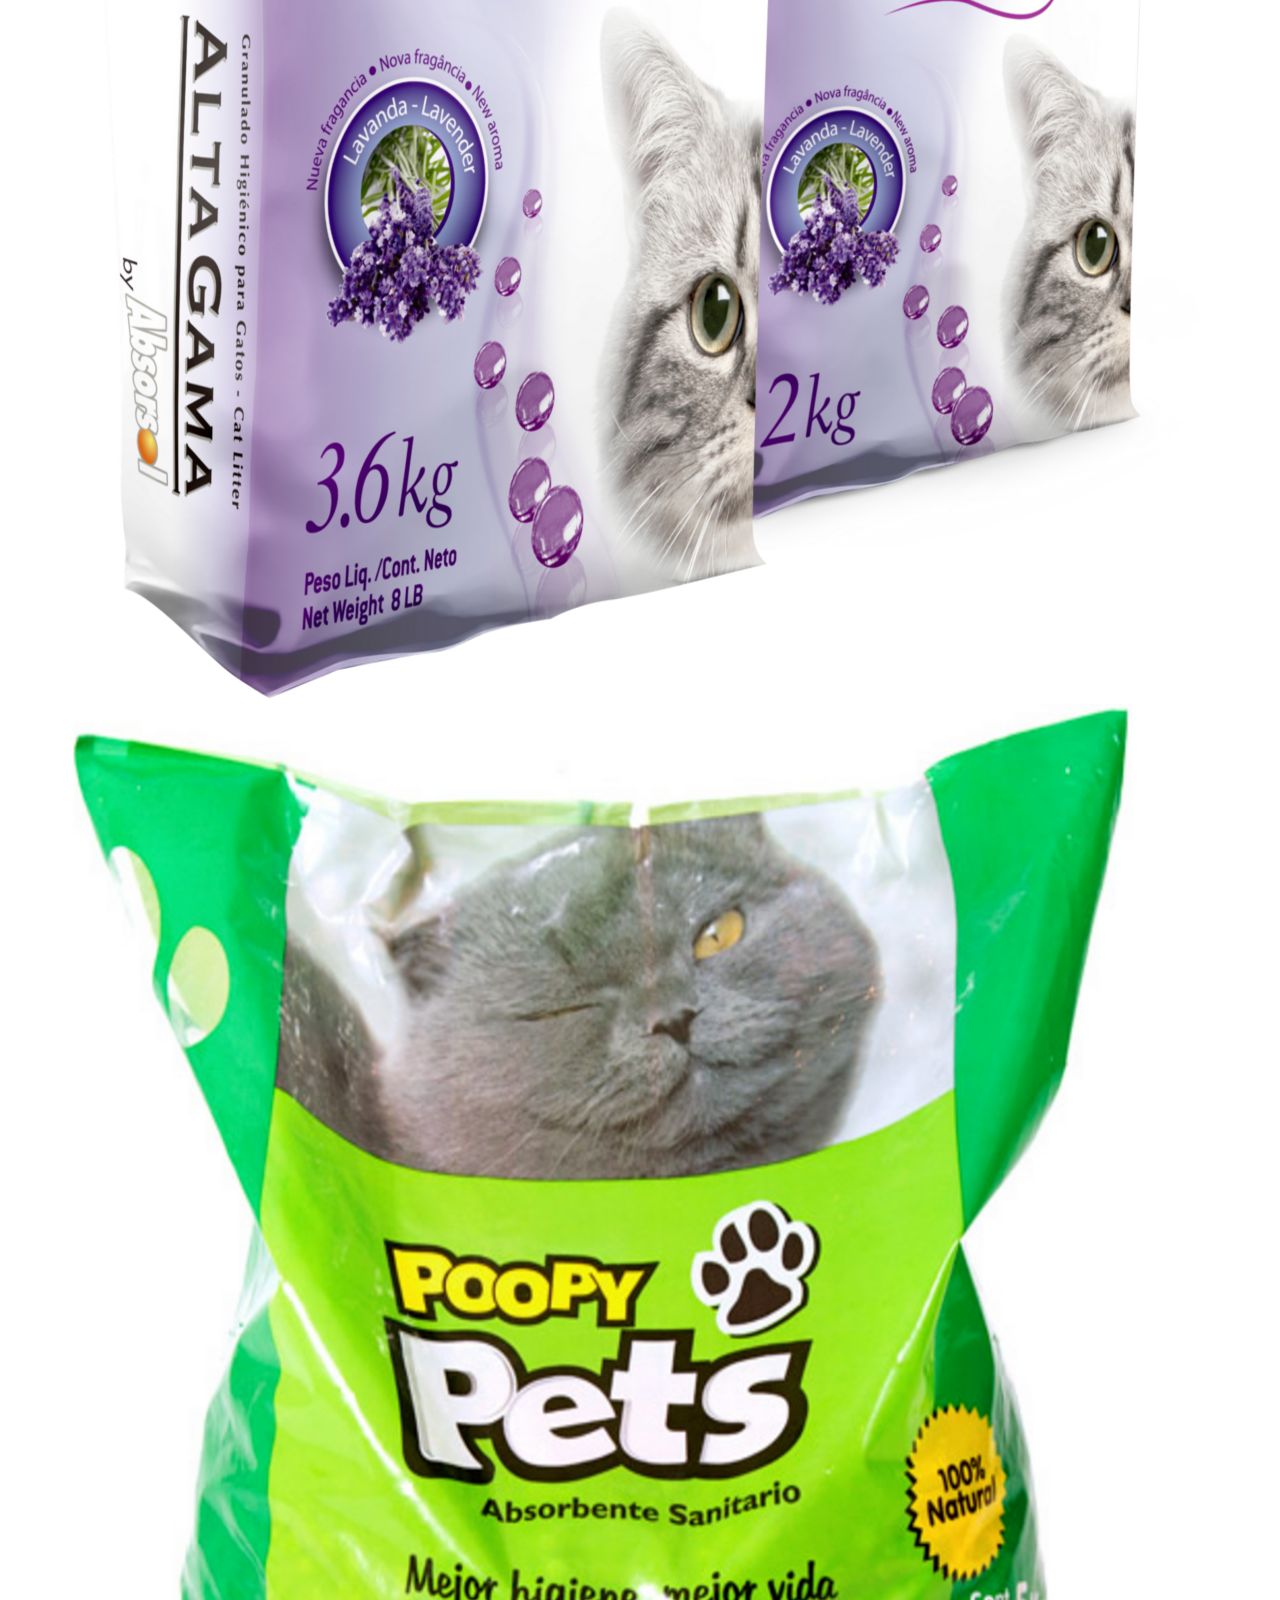
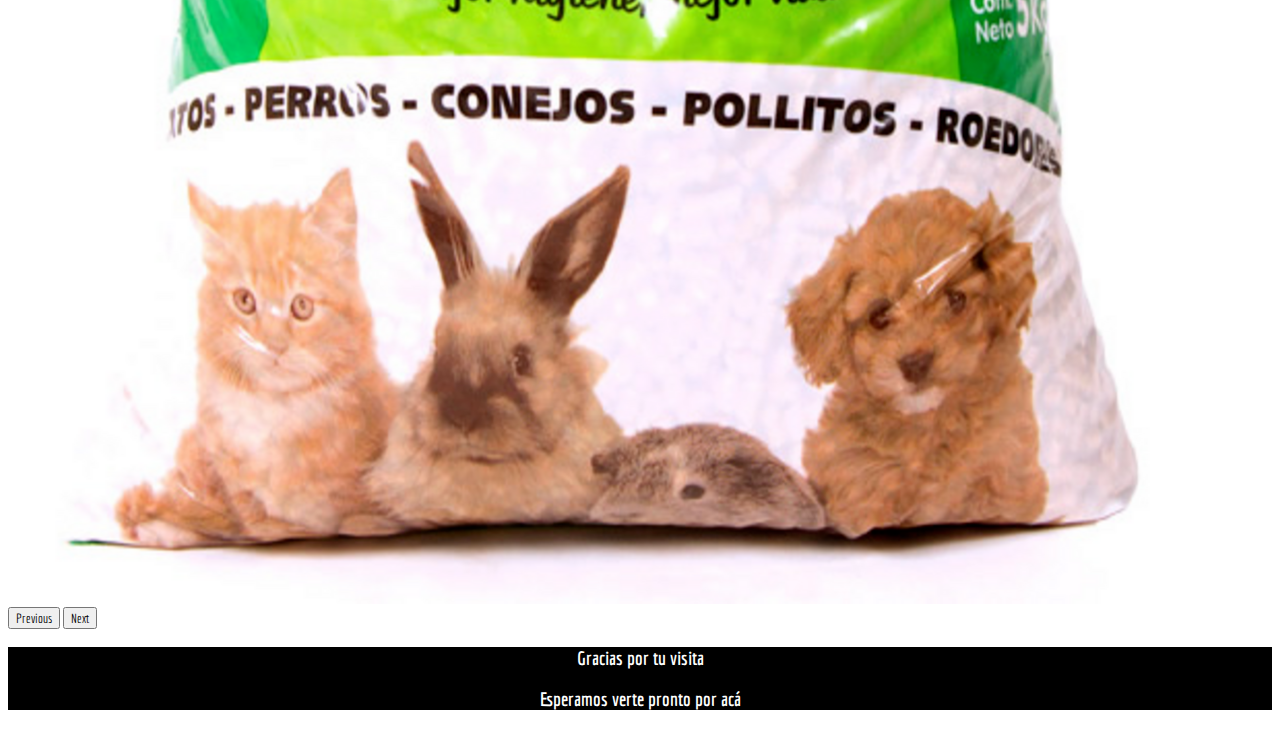
==== commit f7ec772a: "wapp" ====
--- a/index.html
+++ b/index.html
@@ -32,6 +32,7 @@
     <link rel="icon" href="imágenes/logo MP2 (1).ico" />
     <title>Distribuidora Mascotas Pueyrredón</title>
     <link rel="stylesheet" href="estilos/estilos.css" />
+    <link rel="stylesheet" href="fontello-a540fdbf/css/fontello.css" />
     <meta
       name="google-site-verification"
       content="v-0Jd6QxM0FsGzEOGLqB7RmO5-00ahh2OfKlCTc4N1U"
@@ -106,9 +107,12 @@
           <span class="visually-hidden">Next</span>
         </button>
       </div>
-      <div class="wapp">
-        <a aria-label="Chat on WhatsApp" href="https://wa.me/111124445321" target="_blank"> <img alt="Chat on WhatsApp" src="imágenes/WhatsAppButtonGreenLarge.png" /> </a>
-      </div>
+      <a
+        href="https://api.whatsapp.com/send?phone=1124445321&text=Hola, quisiera más información"
+        class="btn-wsp"
+        target="_blank"
+        ><i class="icon-whatsapp"></i
+      ></a>
     </main>
     <script
       src="https://cdn.jsdelivr.net/npm/bootstrap@5.3.0-alpha1/dist/js/bootstrap.bundle.min.js"
--- a/estilos/estilos.css
+++ b/estilos/estilos.css
@@ -14,8 +14,25 @@
 .carrusel{
     display: flex;
 }
-.wapp{
-    display: flex;
+.btn-wsp{
+    position: fixed;
+    width: 55px;
+    height: 55px;
+    line-height: 55px;
+    bottom: 30px;
+    right: 30px;
+    background-color: #0df053;
+    color: #fff;
+    border-radius: 50px;
+    text-align: center;
+    font-size: 30px;
+    box-shadow: 0px 1px 10px rgba(0,0,0,0.3);
+    z-index: 100;
+}
+.btn-wsp:hover{
+    text-decoration: none;
+    color: #0df053;
+    background-color: #fff;
 }
 footer{
     text-align: center;
--- a/fontello-a540fdbf/css/fontello.css
+++ b/fontello-a540fdbf/css/fontello.css
@@ -0,0 +1,57 @@
+@font-face {
+  font-family: 'fontello';
+  src: url('../font/fontello.eot?58001940');
+  src: url('../font/fontello.eot?58001940#iefix') format('embedded-opentype'),
+       url('../font/fontello.woff2?58001940') format('woff2'),
+       url('../font/fontello.woff?58001940') format('woff'),
+       url('../font/fontello.ttf?58001940') format('truetype'),
+       url('../font/fontello.svg?58001940#fontello') format('svg');
+  font-weight: normal;
+  font-style: normal;
+}
+/* Chrome hack: SVG is rendered more smooth in Windozze. 100% magic, uncomment if you need it. */
+/* Note, that will break hinting! In other OS-es font will be not as sharp as it could be */
+/*
+@media screen and (-webkit-min-device-pixel-ratio:0) {
+  @font-face {
+    font-family: 'fontello';
+    src: url('../font/fontello.svg?58001940#fontello') format('svg');
+  }
+}
+*/
+[class^="icon-"]:before, [class*=" icon-"]:before {
+  font-family: "fontello";
+  font-style: normal;
+  font-weight: normal;
+  speak: never;
+
+  display: inline-block;
+  text-decoration: inherit;
+  width: 1em;
+  margin-right: .2em;
+  text-align: center;
+  /* opacity: .8; */
+
+  /* For safety - reset parent styles, that can break glyph codes*/
+  font-variant: normal;
+  text-transform: none;
+
+  /* fix buttons height, for twitter bootstrap */
+  line-height: 1em;
+
+  /* Animation center compensation - margins should be symmetric */
+  /* remove if not needed */
+  margin-left: .2em;
+
+  /* you can be more comfortable with increased icons size */
+  /* font-size: 120%; */
+
+  /* Font smoothing. That was taken from TWBS */
+  -webkit-font-smoothing: antialiased;
+  -moz-osx-font-smoothing: grayscale;
+
+  /* Uncomment for 3D effect */
+  /* text-shadow: 1px 1px 1px rgba(127, 127, 127, 0.3); */
+}
+
+.icon-whatsapp:before { content: '\f232'; } /* '' */
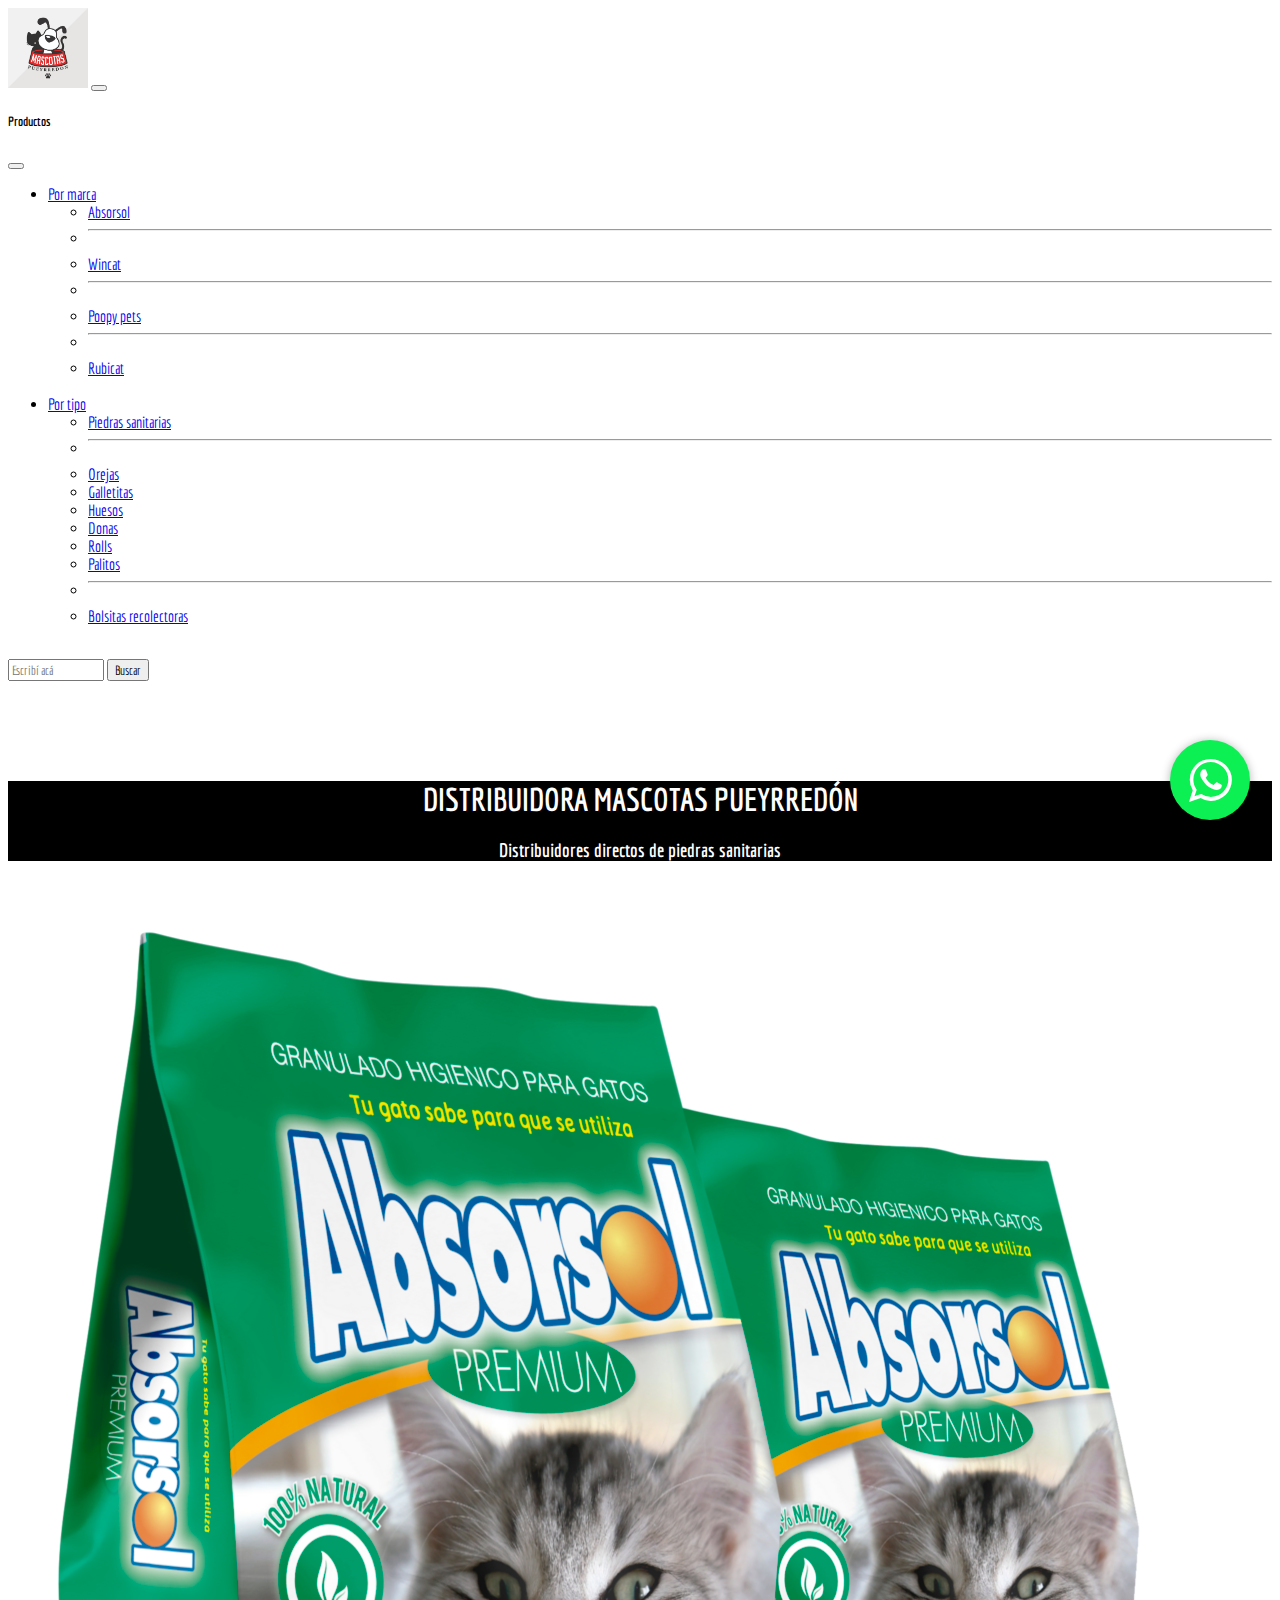
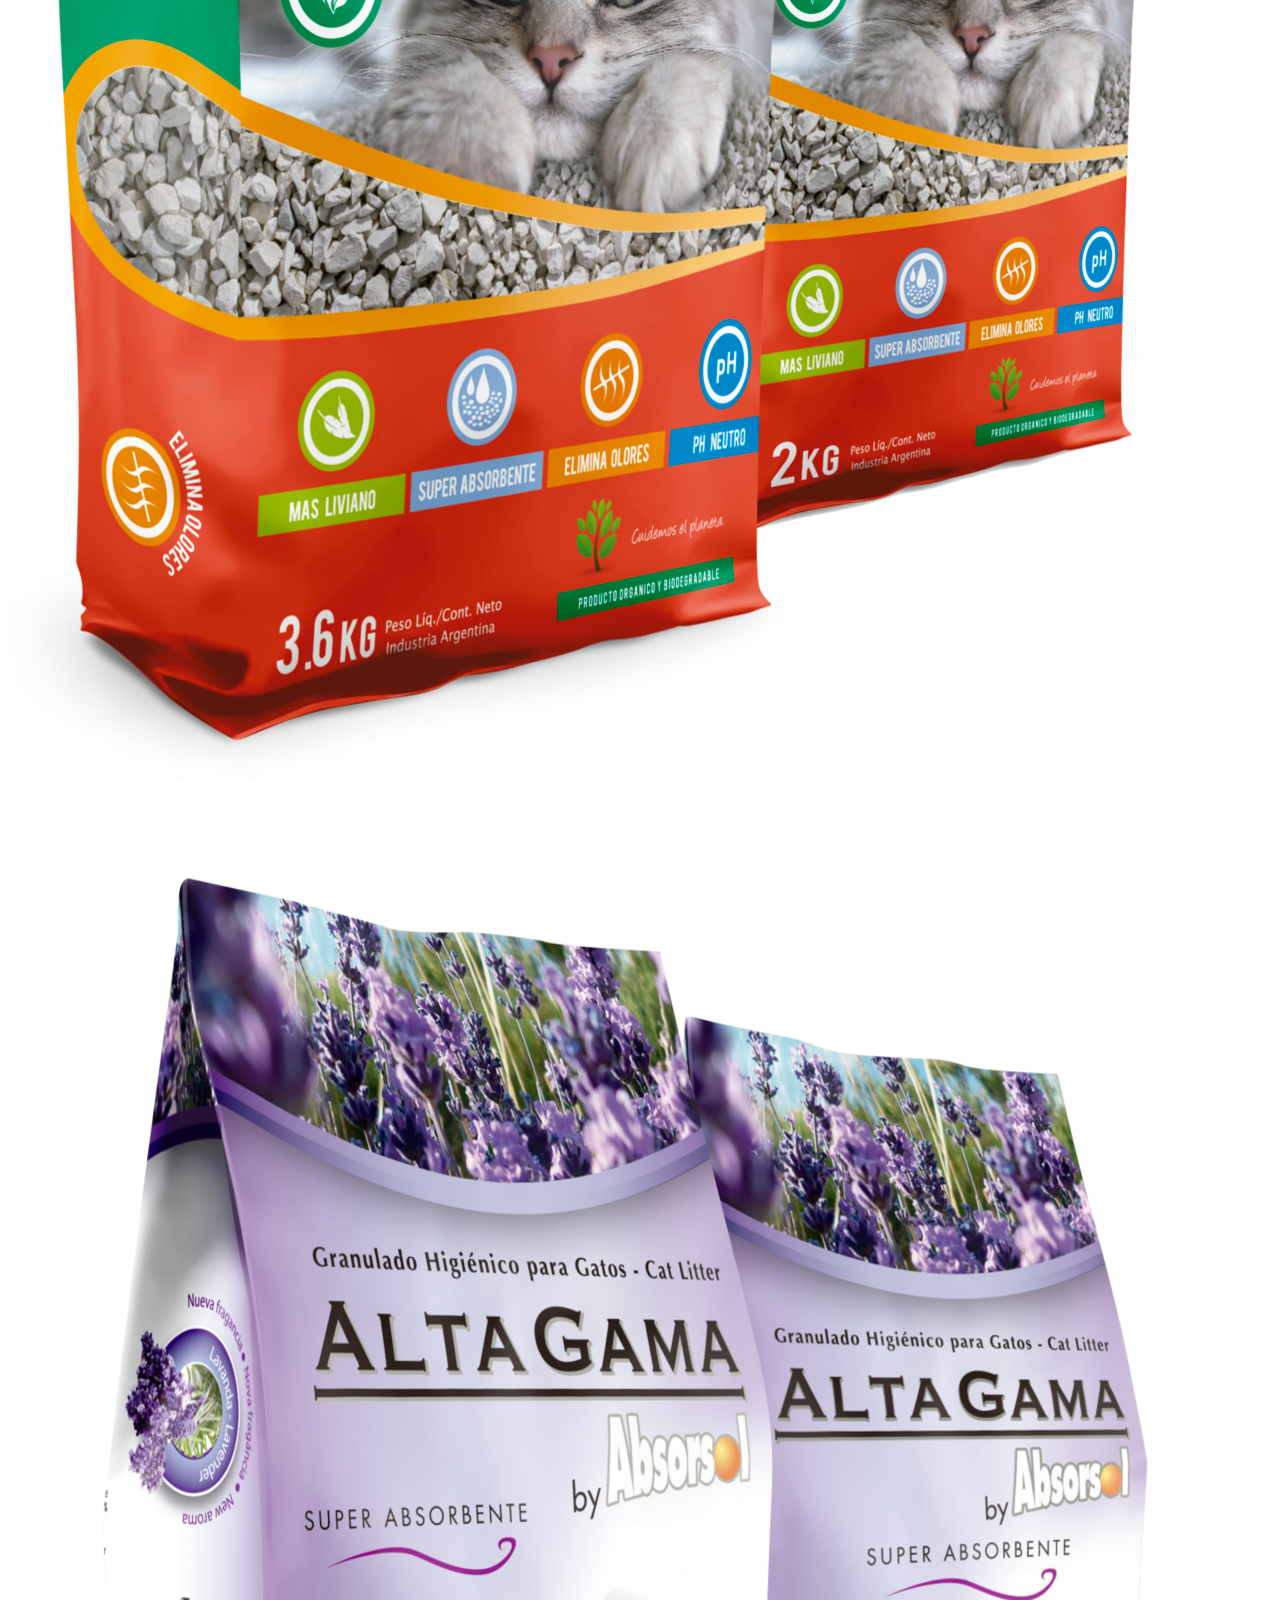
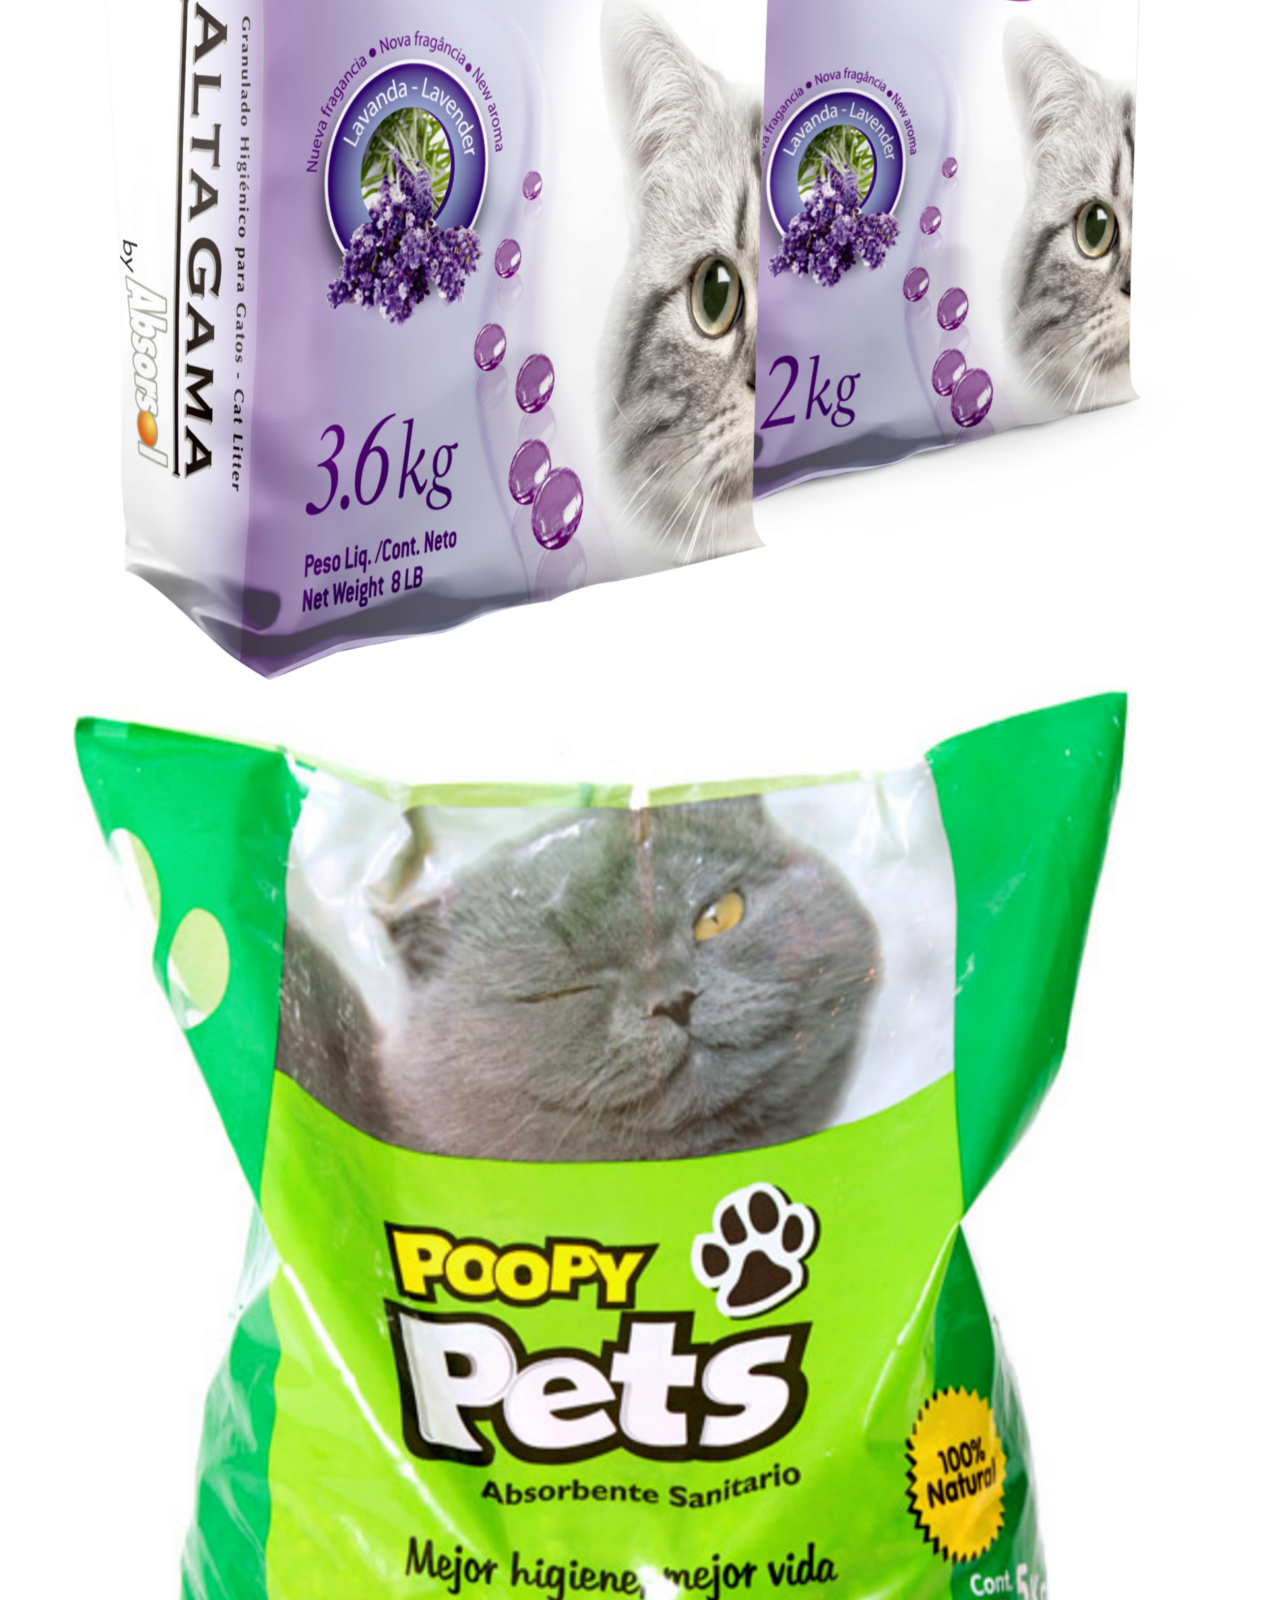
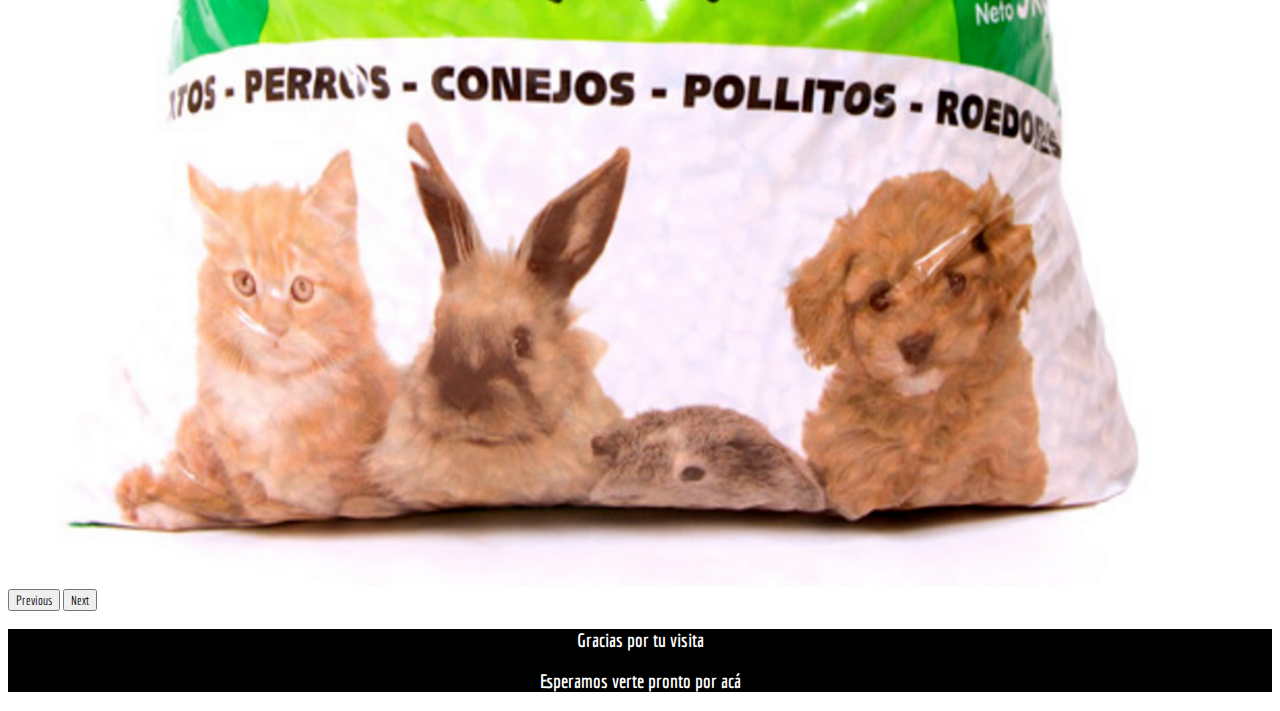
==== commit fc26ff89: "carrusel autom" ====
--- a/index.html
+++ b/index.html
@@ -42,73 +42,29 @@
     <header id="idheader"></header>
     <script src="script/header.js"></script>
     <main>
-      <div id="carouselExampleCaptions" class="carousel slide">
-        <div class="carousel-indicators">
-          <button
-            type="button"
-            data-bs-target="#carouselExampleCaptions"
-            data-bs-slide-to="0"
-            class="active"
-            aria-current="true"
-            aria-label="Slide 1"
-          ></button>
-          <button
-            type="button"
-            data-bs-target="#carouselExampleCaptions"
-            data-bs-slide-to="1"
-            aria-label="Slide 2"
-          ></button>
-          <button
-            type="button"
-            data-bs-target="#carouselExampleCaptions"
-            data-bs-slide-to="2"
-            aria-label="Slide 3"
-          ></button>
-        </div>
+      <div id="carouselExampleAutoplaying" class="carousel slide" data-bs-ride="carousel">
         <div class="carousel-inner">
           <div class="carousel-item active">
-            <img
-              src="imágenes/absorsolx2 (2).png"
-              class="d-block w-100"
-              alt="absorsol verde"
-            />
+            <img src="imágenes/absorsolx2 (2).png" class="d-block w-100" alt="...">
           </div>
           <div class="carousel-item">
-            <img
-              src="imágenes/ag-lavandax2 (1).png"
-              class="d-block w-100"
-              alt="altagama lavanda"
-            />
+            <img src="imágenes/ag-lavandax2 (1).png" class="d-block w-100" alt="...">
           </div>
           <div class="carousel-item">
-            <img
-              src="imágenes/Poopypets (1).png"
-              class="d-block w-100"
-              alt="..."
-            />
+            <img src="imágenes/Poopypets (1).png" class="d-block w-100" alt="...">
           </div>
         </div>
-        <button
-          class="carousel-control-prev"
-          type="button"
-          data-bs-target="#carouselExampleCaptions"
-          data-bs-slide="prev"
-        >
+        <button class="carousel-control-prev" type="button" data-bs-target="#carouselExampleAutoplaying" data-bs-slide="prev">
           <span class="carousel-control-prev-icon" aria-hidden="true"></span>
           <span class="visually-hidden">Previous</span>
         </button>
-        <button
-          class="carousel-control-next"
-          type="button"
-          data-bs-target="#carouselExampleCaptions"
-          data-bs-slide="next"
-        >
+        <button class="carousel-control-next" type="button" data-bs-target="#carouselExampleAutoplaying" data-bs-slide="next">
           <span class="carousel-control-next-icon" aria-hidden="true"></span>
           <span class="visually-hidden">Next</span>
         </button>
       </div>
       <a
-        href="https://api.whatsapp.com/send?phone=1124445321&text=Hola, quisiera más información"
+        href="https://api.whatsapp.com/send?phone=541124445321&text=Hola, tengo un comercio y quisiera más información"
         class="btn-wsp"
         target="_blank"
         ><i class="icon-whatsapp"></i
--- a/estilos/estilos.css
+++ b/estilos/estilos.css
@@ -16,23 +16,18 @@
 }
 .btn-wsp{
     position: fixed;
-    width: 55px;
-    height: 55px;
-    line-height: 55px;
-    bottom: 30px;
+    width: 80px;
+    height: 80px;
+    line-height: 80px;
+    bottom: 80px;
     right: 30px;
     background-color: #0df053;
     color: #fff;
     border-radius: 50px;
     text-align: center;
-    font-size: 30px;
+    font-size: 50px;
     box-shadow: 0px 1px 10px rgba(0,0,0,0.3);
     z-index: 100;
-}
-.btn-wsp:hover{
-    text-decoration: none;
-    color: #0df053;
-    background-color: #fff;
 }
 footer{
     text-align: center;
